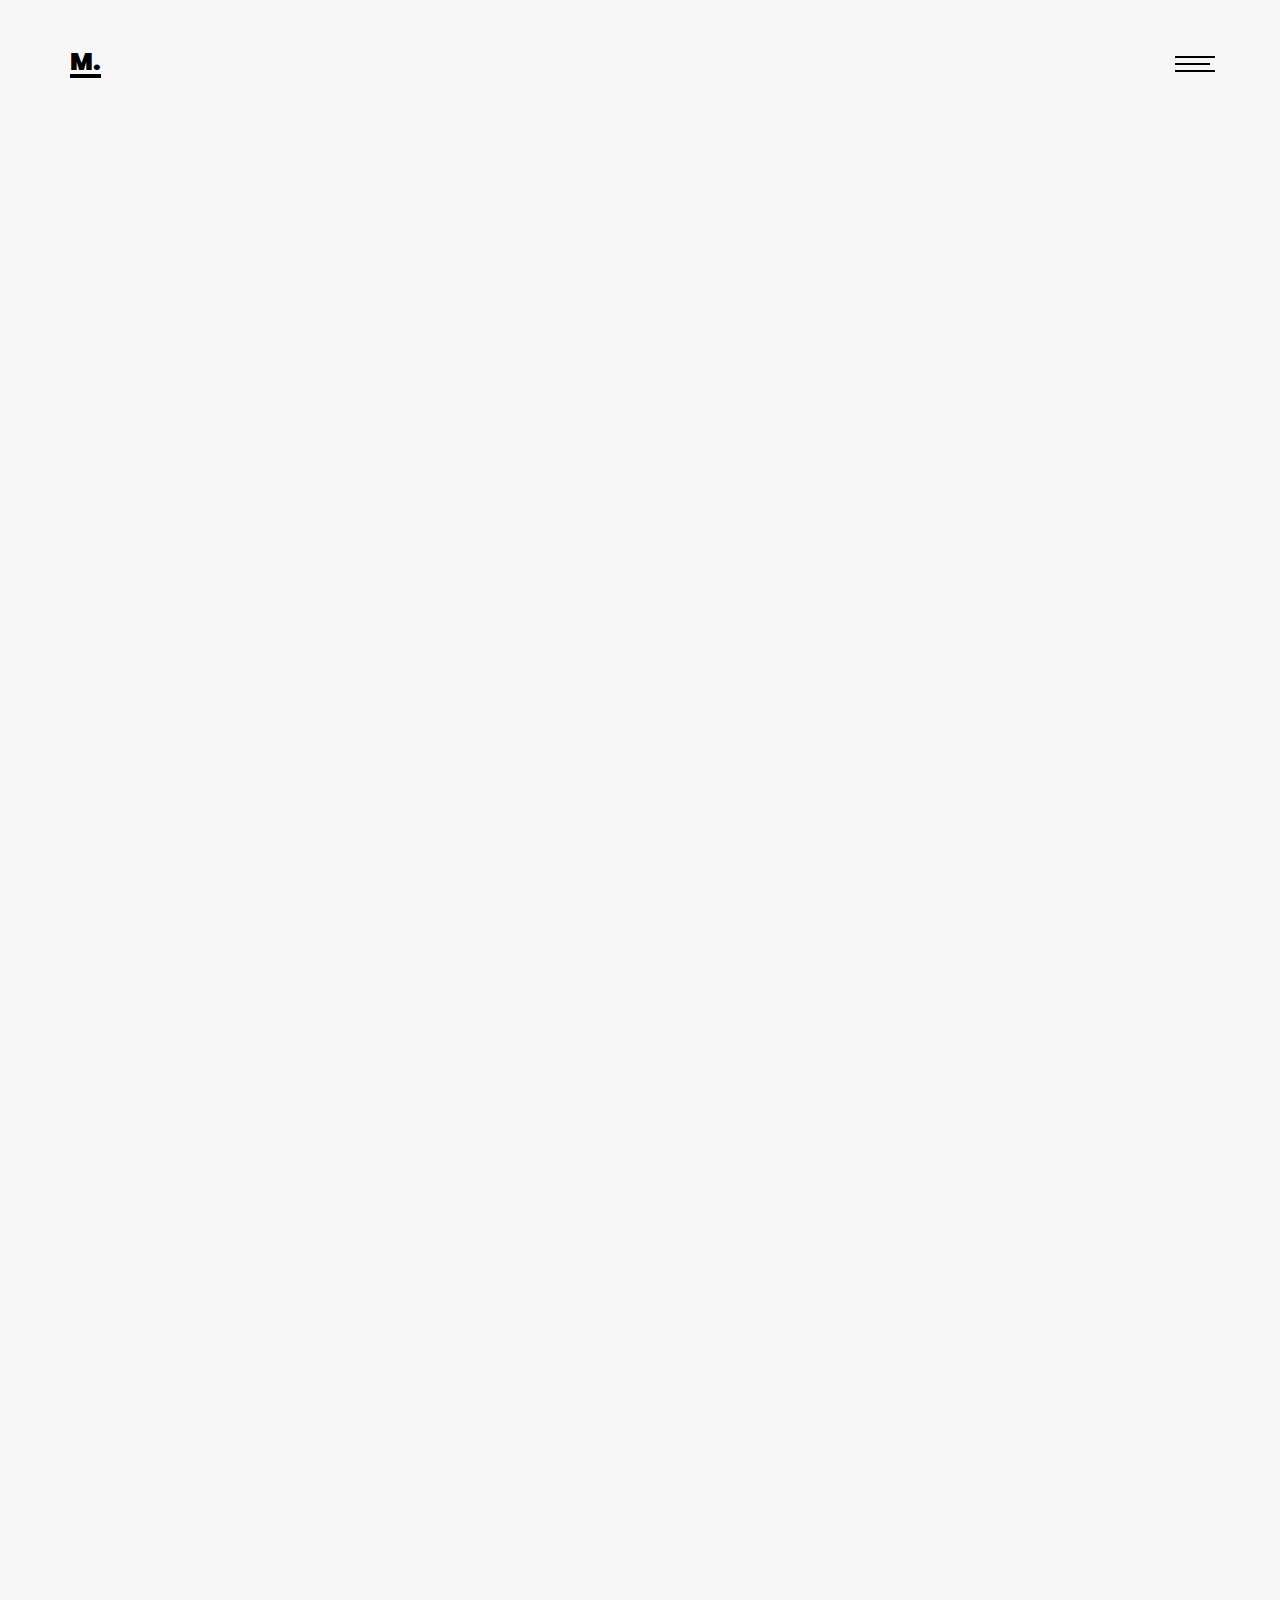
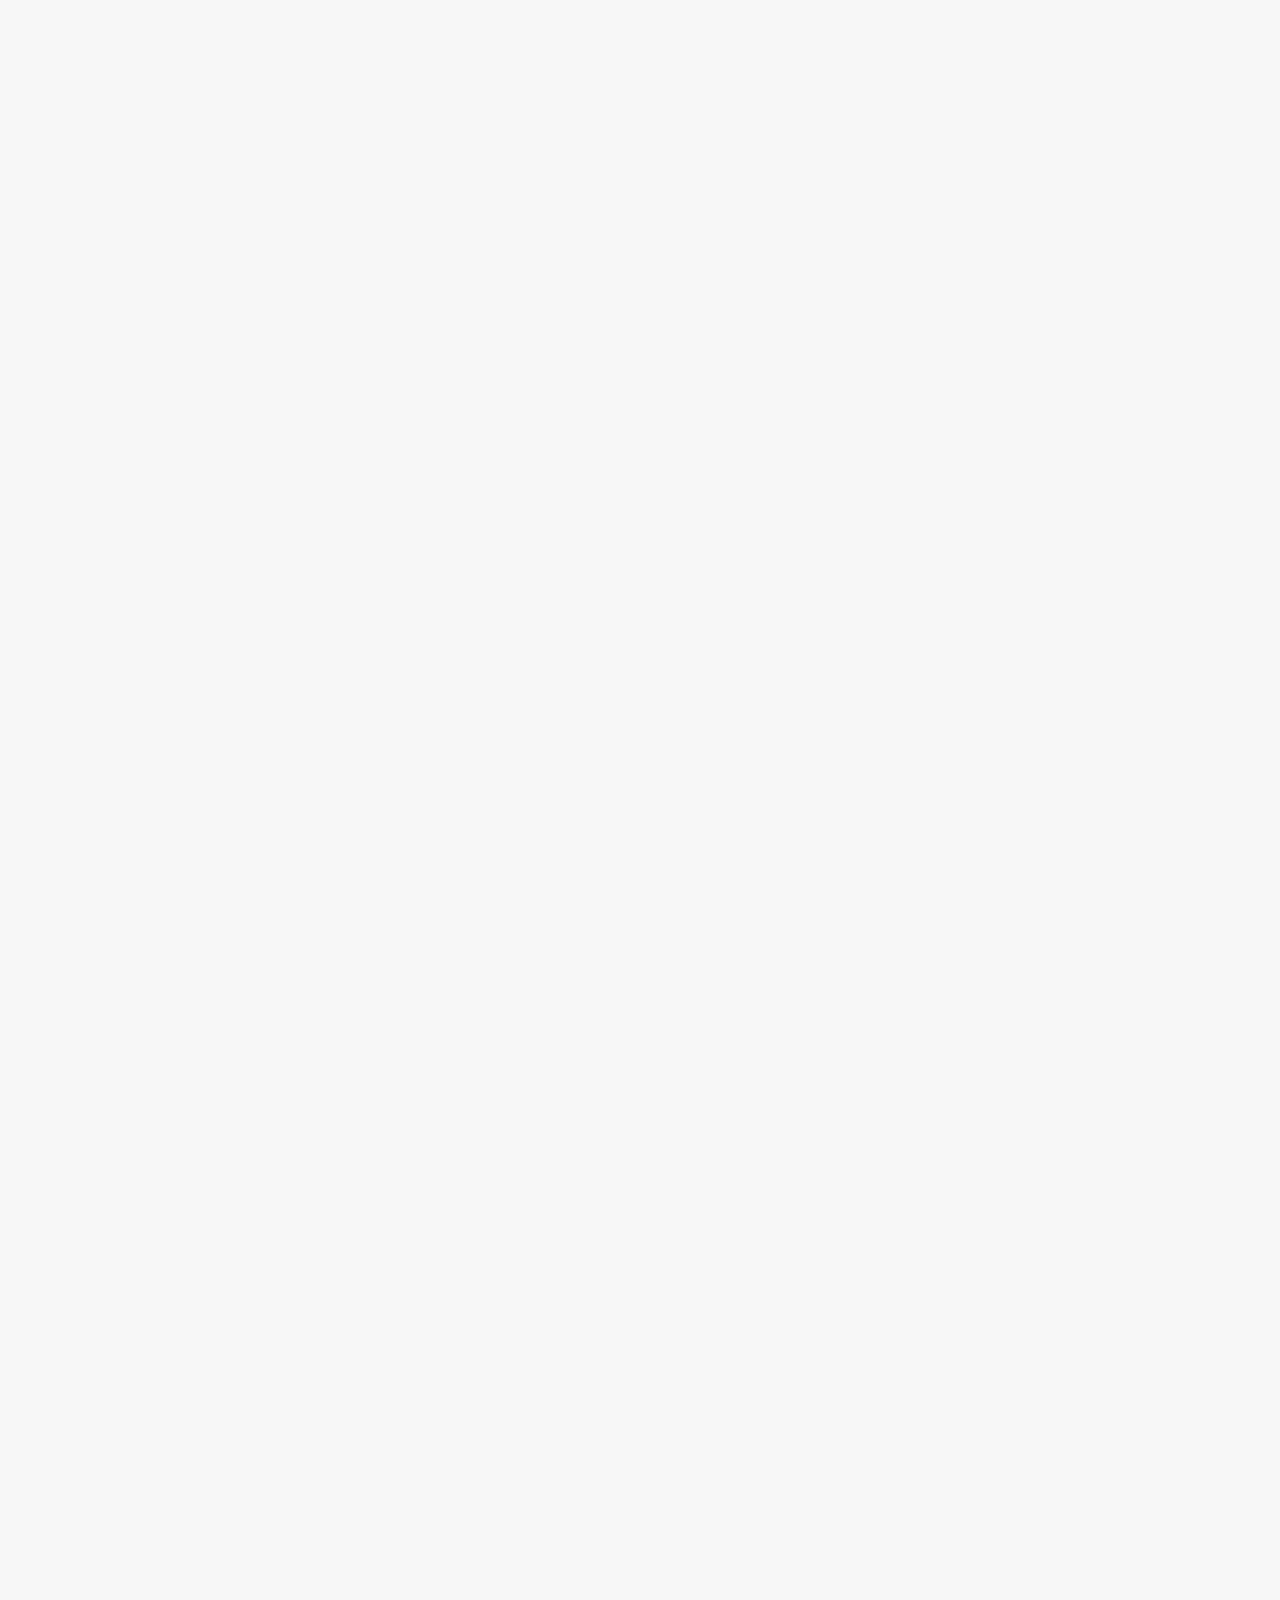
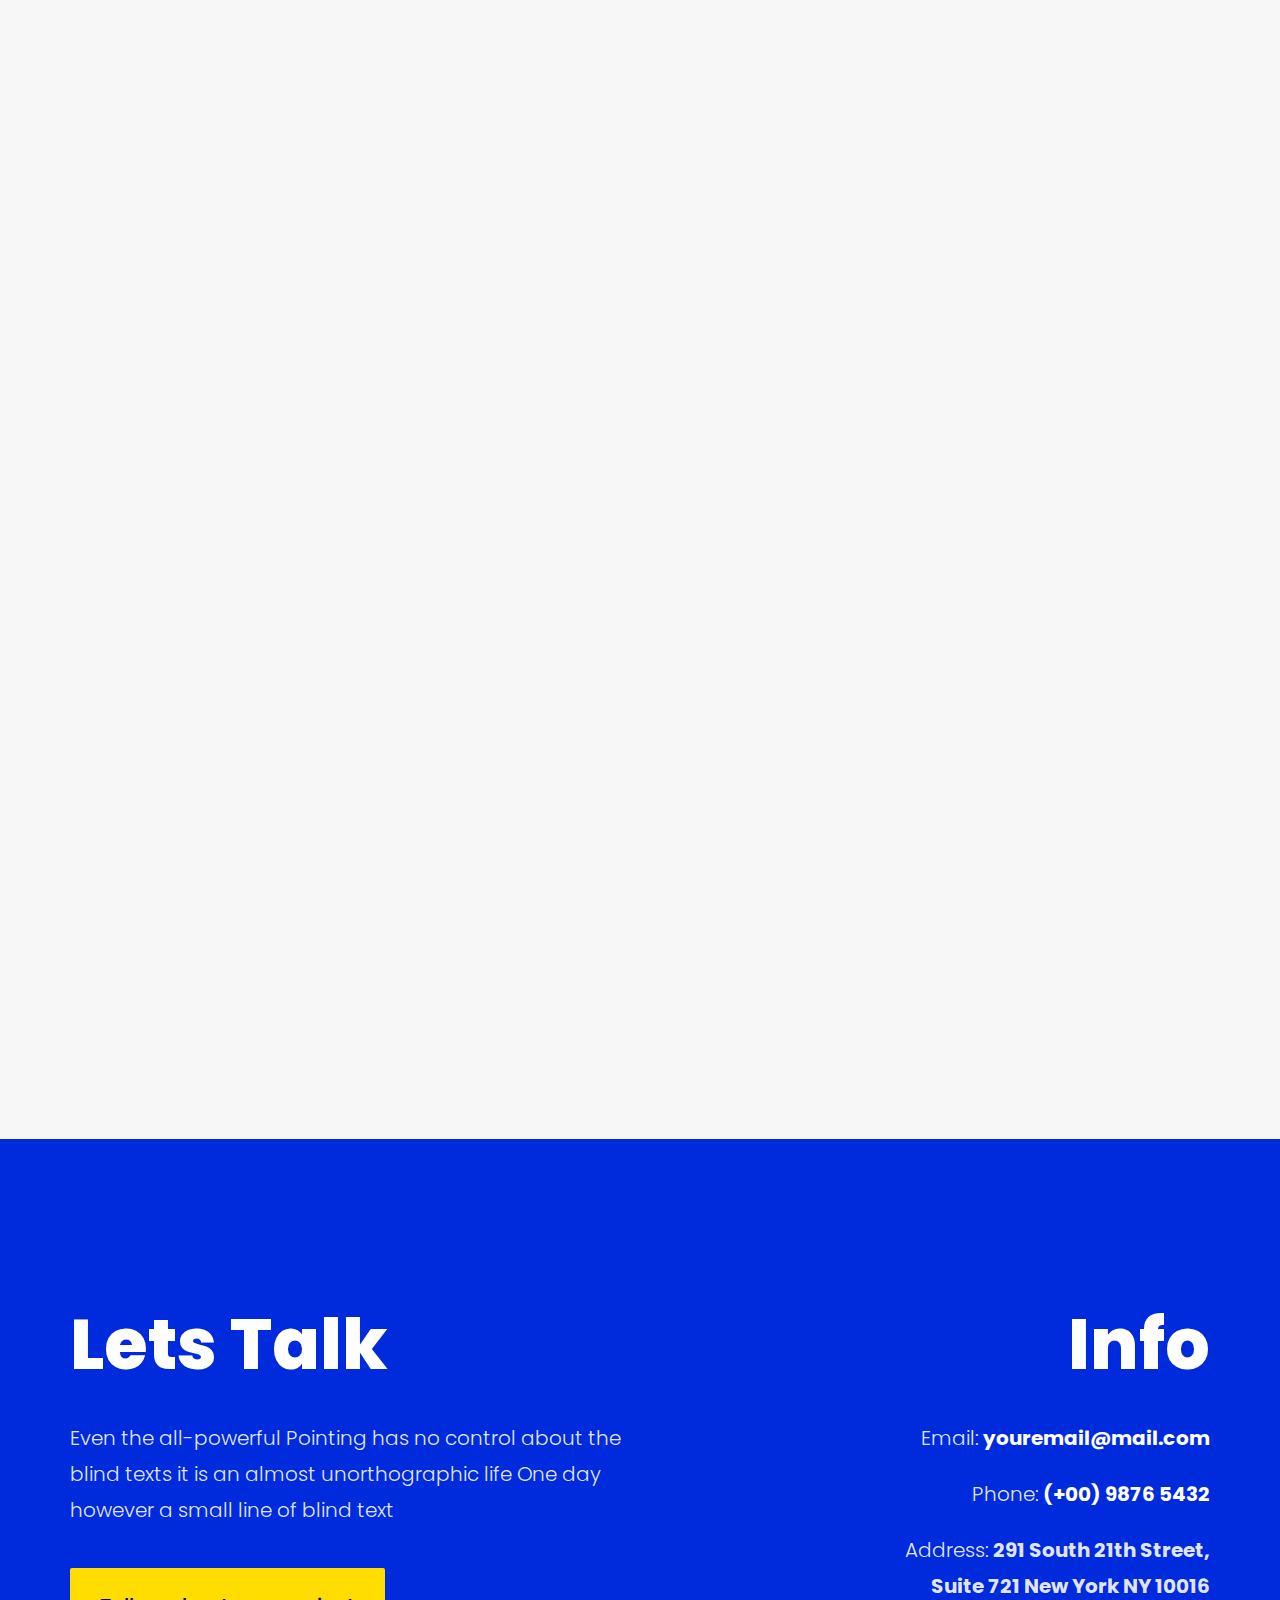
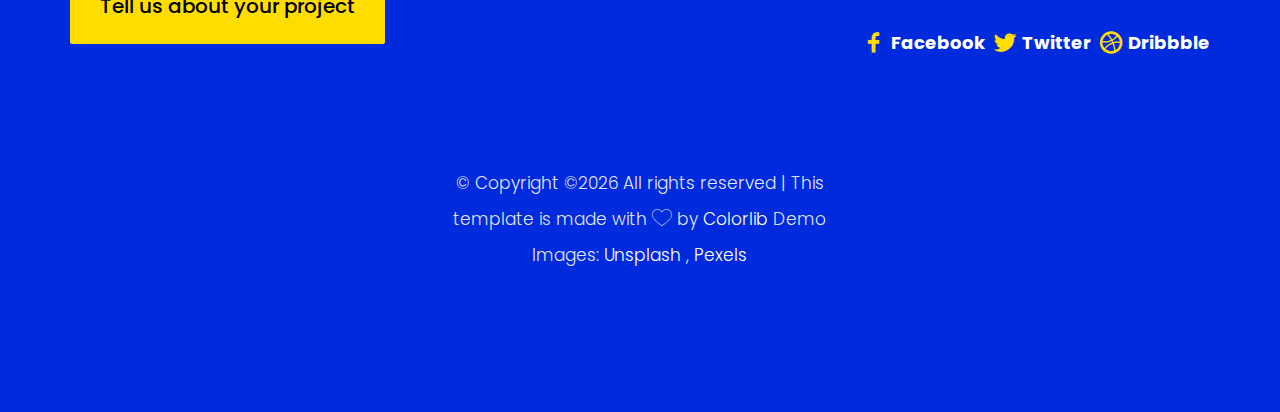
==== about.html @ ef17acbb "initial commmit" ====
<!DOCTYPE HTML>
<html>
	<head>
	<meta charset="utf-8">
	<meta http-equiv="X-UA-Compatible" content="IE=edge">
	<title>Martin Template</title>
	<meta name="viewport" content="width=device-width, initial-scale=1">
	<meta name="description" content="" />
	<meta name="keywords" content="" />
	<meta name="author" content="" />

  <!-- Facebook and Twitter integration -->
	<meta property="og:title" content=""/>
	<meta property="og:image" content=""/>
	<meta property="og:url" content=""/>
	<meta property="og:site_name" content=""/>
	<meta property="og:description" content=""/>
	<meta name="twitter:title" content="" />
	<meta name="twitter:image" content="" />
	<meta name="twitter:url" content="" />
	<meta name="twitter:card" content="" />

	<!-- Place favicon.ico and apple-touch-icon.png in the root directory -->
	<link rel="shortcut icon" href="favicon.ico">

	<link href="https://fonts.googleapis.com/css?family=Poppins:300,400,500,600,700,800" rel="stylesheet">
	
	<!-- Animate.css -->
	<link rel="stylesheet" href="css/animate.css">
	<!-- Icomoon Icon Fonts-->
	<link rel="stylesheet" href="css/icomoon.css">
	<!-- Bootstrap  -->
	<link rel="stylesheet" href="css/bootstrap.css">
	<!-- Owl Carousel -->
	<link rel="stylesheet" href="css/owl.carousel.min.css">
	<link rel="stylesheet" href="css/owl.theme.default.min.css">
	<!-- Magnific Popup -->
	<link rel="stylesheet" href="css/magnific-popup.css">

	<link rel="stylesheet" href="css/style.css">


	<!-- Modernizr JS -->
	<script src="js/modernizr-2.6.2.min.js"></script>
	<!-- FOR IE9 below -->
	<!--[if lt IE 9]>
	<script src="js/respond.min.js"></script>
	<![endif]-->

	</head>
	<body>

	<nav id="colorlib-main-nav" role="navigation">
		<a href="#" class="js-colorlib-nav-toggle colorlib-nav-toggle active"><i></i></a>
		<div class="js-fullheight colorlib-table">
			<div class="colorlib-table-cell js-fullheight">
				<div class="container">
					<div class="row">
						<div class="col-md-12 text-center">
							<ul>
								<li><a href="index.html"><span>Home</span></a></li>
								<li class="active"><a href="about.html"><span>About</span></a></li>
								<li><a href="services.html"><span>Services</span></a></li>
								<li><a href="work.html"><span>Work</span></a></li>
								<li><a href="blog.html"><span>Blog</span></a></li>
								<li><a href="contact.html"><span>Contact</span></a></li>
							</ul>
						</div>
					</div>
				</div>
			</div>
		</div>
	</nav>
	
	<div id="colorlib-page">
		<header>
			<div class="container">
				<div class="row">
					<div class="col-md-12">
						<div class="colorlib-navbar-brand">
							<a class="colorlib-logo logo" href="index.html">M.</a>
						</div>
						<a href="#" class="js-colorlib-nav-toggle colorlib-nav-toggle"><i></i></a>
					</div>
				</div>
			</div>
		</header>
		<div class="colorlib-about">
			<div class="container">
				<div class="row">
					<div class="col-md-12 col-md-offset-0 text-center animate-box intro-heading intro-heading-2">
						<span>About</span>
					</div>
				</div>
				<div class="row row-padded-bottom">
					<div class="col-md-6 animate-box">
						<img src="images/img_bg_1.jpg" class="about-2 img-responsive" alt="">
					</div>
					<div class="col-md-6 animate-box">
						<div class="about-desc">
							<h2>I’m Martin, a Developer, Digital Product Designer &amp; Art Director based in Berlin.</h2>
						</div>
					</div>
				</div>
				<div class="row">
					<div class="col-md-8 col-md-offset-2">
						<div class="about-info animate-box">
							<p>When she reached the first hills of the Italic Mountains, she had a last view back on the skyline of her hometown Bookmarksgrove, the headline of Alphabet Village and the subline of her own road, the Line Lane. Pityful a rethoric question ran over her cheek, then she continued her way.</p>
							<p>The Big Oxmox advised her not to do so, because there were thousands of bad Commas, wild Question Marks and devious Semikoli, but the Little Blind Text didn’t listen. She packed her seven versalia, put her initial into the belt and made herself on the way.</p>
							<p>A small river named Duden flows by their place and supplies it with the necessary regelialia. It is a paradisematic country, in which roasted parts of sentences fly into your mouth.</p>
						</div>
						<div class="about-info animate-box">
							<h3>Experience</h3>
							<div class="row">
								<div class="wrap">
									<div class="col-md-9 col-xs-9">
										<p class="job">
											UX &amp; Interaction Designer -
											<span>Elpmas Agency</span>
										</p>
										<p class="loc">Berlin - Germany</p>
									</div>
									<div class="col-md-3 col-xs-3">
										<span class="year">2014 - today</span>
									</div>
								</div>

								<div class="wrap">
									<div class="col-md-9 col-xs-9">
										<p class="job">
											UX &amp; UI Designer -
											<span>Elpmas Agency</span>
										</p>
										<p class="loc">Berlin - Germany</p>
									</div>
									<div class="col-md-3 col-xs-3">
										<span class="year">2012 - 2014</span>
									</div>
								</div>

								<div class="wrap">
									<div class="col-md-9 col-xs-9">
										<p class="job">
											Web Developer -
											<span>Elpmas Agency</span>
										</p>
										<p class="loc">Berlin - Germany</p>
									</div>
									<div class="col-md-3 col-xs-3">
										<span class="year">2010 - 2012</span>
									</div>
								</div>
							</div>
						</div>

						<div class="about-info animate-box">
							<h3>Education</h3>
							<div class="row">
								<div class="wrap">
									<div class="col-md-9 col-xs-9">
										<p class="job">
											Bacheclor of Science in Computer Science - Harvard University
										</p>
										<p class="loc">Berlin - Germany</p>
									</div>
									<div class="col-md-3 col-xs-3">
										<span class="year">2009 - 2010</span>
									</div>
								</div>

								<div class="wrap">
									<div class="col-md-9 col-xs-9">
										<p class="job">
											Master Degree in Computer Science - Harvard University
										</p>
										<p class="loc">Berlin - Germany</p>
									</div>
									<div class="col-md-3 col-xs-3">
										<span class="year">2006 - 2009</span>
									</div>
								</div>

								<div class="wrap">
									<div class="col-md-9 col-xs-9">
										<p class="job">
											Diploma in Information Technology - Oxford University
										</p>
										<p class="loc">Berlin - Germany</p>
									</div>
									<div class="col-md-3 col-xs-3">
										<span class="year">2006 - 2007</span>
									</div>
								</div>

							</div>
						</div>
					</div>
				</div>
			</div>
		</div>

		<div class="colorlib-skills">
			<div class="container">
				<div class="row">
					<div class="col-md-12 col-md-offset-0 text-center animate-box intro-heading">
						<span>Skills</span>
						<h2>My Skills &amp; Abilities</h2>
					</div>
				</div>
				<div class="row">
					<div class="col-md-8 col-md-offset-2">
						<div class="row">
							<div class="col-md-6 animate-box">
								<p>The Big Oxmox advised her not to do so, because there were thousands of bad Commas, wild Question Marks and devious Semikoli, but the Little Blind Text didn’t listen. She packed her seven versalia, put her initial into the belt and made herself on the way.</p>
							</div>
							<div class="col-md-6">
								<div class="row">
									<div class="col-md-12 animate-box">
										<div class="progress-wrap">
											<h3>Photoshop</h3>
											<div class="progress">
											 	<div class="progress-bar color-1" role="progressbar" aria-valuenow="75"
											  	aria-valuemin="0" aria-valuemax="100" style="width:75%">
											    <span>75%</span>
											  	</div>
											</div>
										</div>
									</div>
									<div class="col-md-12 animate-box" data-animate-effect="fadeInRight">
										<div class="progress-wrap">
											<h3>jQuery</h3>
											<div class="progress">
											 	<div class="progress-bar color-1" role="progressbar" aria-valuenow="60"
											  	aria-valuemin="0" aria-valuemax="100" style="width:60%">
											    <span>60%</span>
											  	</div>
											</div>
										</div>
									</div>
									<div class="col-md-12 animate-box">
										<div class="progress-wrap">
											<h3>HTML5</h3>
											<div class="progress">
											 	<div class="progress-bar color-1" role="progressbar" aria-valuenow="85"
											  	aria-valuemin="0" aria-valuemax="100" style="width:85%">
											    <span>85%</span>
											  	</div>
											</div>
										</div>
									</div>
									<div class="col-md-12 animate-box" data-animate-effect="fadeInRight">
										<div class="progress-wrap">
											<h3>CSS3</h3>
											<div class="progress">
											 	<div class="progress-bar color-1" role="progressbar" aria-valuenow="90"
											  	aria-valuemin="0" aria-valuemax="100" style="width:90%">
											    <span>90%</span>
											  	</div>
											</div>
										</div>
									</div>
									<div class="col-md-12 animate-box">
										<div class="progress-wrap">
											<h3>WordPress</h3>
											<div class="progress">
											 	<div class="progress-bar color-1" role="progressbar" aria-valuenow="70"
											  	aria-valuemin="0" aria-valuemax="100" style="width:70%">
											    <span>70%</span>
											  	</div>
											</div>
										</div>
									</div>
									<div class="col-md-12 animate-box" data-animate-effect="fadeInRight">
										<div class="progress-wrap">
											<h3>SEO</h3>
											<div class="progress">
											 	<div class="progress-bar color-1" role="progressbar" aria-valuenow="80"
											  	aria-valuemin="0" aria-valuemax="100" style="width:80%">
											    <span>80%</span>
											  	</div>
											</div>
										</div>
									</div>
								</div>
							</div>
						</div>
					</div>
				</div>
			</div>
		</div>

		<div id="colorlib-subscribe">
			<div class="overlay"></div>
			<div class="container">
				<div class="row">
					<div class="col-md-8 col-md-offset-2 text-center colorlib-heading animate-box">
						<h2>Subscribe Newsletter</h2>
						<p>Subscribe our newsletter and get latest update</p>
					</div>
				</div>
				<div class="row animate-box">
					<div class="col-md-6 col-md-offset-3">
						<div class="row">
							<div class="col-md-12">
								<form class="form-inline qbstp-header-subscribe">
									<div class="col-three-forth">
										<div class="form-group">
											<input type="text" class="form-control" id="email" placeholder="Enter your email">
										</div>
									</div>
									<div class="col-one-third">
										<div class="form-group">
											<button type="submit" class="btn btn-primary">Subscribe Now</button>
										</div>
									</div>
								</form>
							</div>
						</div>
					</div>
				</div>
			</div>
		</div>

		<footer class="colorlib-footer">
			<div class="container">
				<div class="row">
					<div class="col-md-6">
						<h3>Lets Talk</h3>
						<p>Even the all-powerful Pointing has no control about the blind texts it is an almost unorthographic life One day however a small line of blind text</p>
						<p class="btn-footer"><a href="#">Tell us about your project</a></p>
					</div>
					<div class="col-md-6 info">
						<h3>Info</h3>
						<p>Email: <strong><a href="#">youremail@mail.com</a></strong></p>
						<p>Phone: <strong><a href="#">(+00) 9876 5432</a></strong></p>
						<p>Address: <strong>291 South 21th Street, <br> Suite 721 New York NY 10016</strong></p>
						<p class="colorlib-social-icons">
							<span><a href="#"><i class="icon-social-facebook"></i>Facebook</a></span>
							<span><a href="#"><i class="icon-social-twitter"></i>Twitter</a></span>
							<span><a href="#"><i class="icon-social-dribbble"></i>Dribbble</a></span>
						</p>
					</div>
				</div>
			</div>
			<div class="container-fluid">
				<div class="row copyright">
					<div class="col-md-4 col-md-offset-4 text-center">
						<p>
							<small class="block">&copy; <!-- Link back to Colorlib can't be removed. Template is licensed under CC BY 3.0. -->
Copyright &copy;<script>document.write(new Date().getFullYear());</script> All rights reserved | This template is made with <i class="icon-heart" aria-hidden="true"></i> by <a href="https://colorlib.com" target="_blank">Colorlib</a>
<!-- Link back to Colorlib can't be removed. Template is licensed under CC BY 3.0. --></small> 
							<small class="block">Demo Images: <a href="http://unsplash.co/" target="_blank">Unsplash</a> , <a href="https://www.pexels.com/" target="_blank">Pexels</a></small>
						</p>
					</div>
				</div>
			</div>
		</footer>
	
	</div>

	<!-- jQuery -->
	<script src="js/jquery.min.js"></script>
	<!-- jQuery Easing -->
	<script src="js/jquery.easing.1.3.js"></script>
	<!-- Bootstrap -->
	<script src="js/bootstrap.min.js"></script>
	<!-- Waypoints -->
	<script src="js/jquery.waypoints.min.js"></script>
	<!-- Owl Carousel -->
	<script src="js/owl.carousel.min.js"></script>
	<!-- Magnific Popup -->
	<script src="js/jquery.magnific-popup.min.js"></script>
	<script src="js/magnific-popup-options.js"></script>

	<!-- Main JS (Do not remove) -->
	<script src="js/main.js"></script>

	</body>
</html>
---- css/icomoon.css ----
@font-face {
  font-family: 'icomoon';
  src:  url('fonts/icomoon.eot?4ros5j');
  src:  url('fonts/icomoon.eot?4ros5j#iefix') format('embedded-opentype'),
    url('fonts/icomoon.ttf?4ros5j') format('truetype'),
    url('fonts/icomoon.woff?4ros5j') format('woff'),
    url('fonts/icomoon.svg?4ros5j#icomoon') format('svg');
  font-weight: normal;
  font-style: normal;
}

[class^="icon-"], [class*=" icon-"] {
  /* use !important to prevent issues with browser extensions that change fonts */
  font-family: 'icomoon' !important;
  speak: none;
  font-style: normal;
  font-weight: normal;
  font-variant: normal;
  text-transform: none;
  line-height: 1;

  /* Better Font Rendering =========== */
  -webkit-font-smoothing: antialiased;
  -moz-osx-font-smoothing: grayscale;
}

.icon-add-outline:before {
  content: "\eb3e";
}
.icon-add-solid:before {
  content: "\eb3f";
}
.icon-adjust:before {
  content: "\eb40";
}
.icon-airplane:before {
  content: "\eb41";
}
.icon-album:before {
  content: "\eb42";
}
.icon-align-center2:before {
  content: "\eb43";
}
.icon-align-justified:before {
  content: "\eb44";
}
.icon-align-left2:before {
  content: "\eb45";
}
.icon-align-right2:before {
  content: "\eb46";
}
.icon-anchor4:before {
  content: "\eb47";
}
.icon-announcement:before {
  content: "\eb48";
}
.icon-apparel:before {
  content: "\eb49";
}
.icon-arrow-down3:before {
  content: "\eb4a";
}
.icon-arrow-left3:before {
  content: "\eb4b";
}
.icon-arrow-outline-down:before {
  content: "\eb4c";
}
.icon-arrow-outline-left:before {
  content: "\eb4d";
}
.icon-arrow-outline-right:before {
  content: "\eb4e";
}
.icon-arrow-outline-up:before {
  content: "\eb4f";
}
.icon-arrow-right3:before {
  content: "\eb50";
}
.icon-arrow-thick-down:before {
  content: "\eb51";
}
.icon-arrow-thick-left:before {
  content: "\eb52";
}
.icon-arrow-thick-right:before {
  content: "\eb53";
}
.icon-arrow-thick-up:before {
  content: "\eb54";
}
.icon-arrow-thin-down:before {
  content: "\eb55";
}
.icon-arrow-thin-left:before {
  content: "\eb56";
}
.icon-arrow-thin-right:before {
  content: "\eb57";
}
.icon-arrow-thin-up:before {
  content: "\eb58";
}
.icon-arrow-up3:before {
  content: "\eb59";
}
.icon-artist:before {
  content: "\eb5a";
}
.icon-at-symbol:before {
  content: "\eb5b";
}
.icon-attachment3:before {
  content: "\eb5c";
}
.icon-backspace2:before {
  content: "\eb5d";
}
.icon-backward:before {
  content: "\eb5e";
}
.icon-backward-step:before {
  content: "\eb5f";
}
.icon-badge:before {
  content: "\eb60";
}
.icon-battery-full2:before {
  content: "\eb61";
}
.icon-battery-half:before {
  content: "\eb62";
}
.icon-battery-low2:before {
  content: "\eb63";
}
.icon-beverage:before {
  content: "\eb64";
}
.icon-block:before {
  content: "\eb65";
}
.icon-bluetooth2:before {
  content: "\eb66";
}
.icon-bolt:before {
  content: "\eb67";
}
.icon-book-reference:before {
  content: "\eb68";
}
.icon-bookmark3:before {
  content: "\eb69";
}
.icon-bookmarkcopy2:before {
  content: "\eb6a";
}
.icon-bookmarkcopy3:before {
  content: "\eb6b";
}
.icon-bookmark-outline:before {
  content: "\eb6c";
}
.icon-bookmark-outline-add:before {
  content: "\eb6d";
}
.icon-border-all:before {
  content: "\eb6e";
}
.icon-border-bottom:before {
  content: "\eb6f";
}
.icon-border-horizontal:before {
  content: "\eb70";
}
.icon-border-inner:before {
  content: "\eb71";
}
.icon-border-left:before {
  content: "\eb72";
}
.icon-border-none:before {
  content: "\eb73";
}
.icon-border-outer:before {
  content: "\eb74";
}
.icon-border-right:before {
  content: "\eb75";
}
.icon-border-top:before {
  content: "\eb76";
}
.icon-border-vertical:before {
  content: "\eb77";
}
.icon-box2:before {
  content: "\eb78";
}
.icon-brightness-down:before {
  content: "\eb79";
}
.icon-brightness-up:before {
  content: "\eb7a";
}
.icon-browser-window:before {
  content: "\eb7b";
}
.icon-browser-window-new:before {
  content: "\eb7c";
}
.icon-browser-window-open:before {
  content: "\eb7d";
}
.icon-bug:before {
  content: "\eb7e";
}
.icon-buoy:before {
  content: "\eb7f";
}
.icon-calculator2:before {
  content: "\eb80";
}
.icon-calendar3:before {
  content: "\eb81";
}
.icon-camera4:before {
  content: "\eb82";
}
.icon-chart:before {
  content: "\eb83";
}
.icon-chart-bar2:before {
  content: "\eb84";
}
.icon-chart-pie2:before {
  content: "\eb85";
}
.icon-chat-bubble-dots:before {
  content: "\eb86";
}
.icon-checkmark:before {
  content: "\eb87";
}
.icon-checkmark-outline:before {
  content: "\eb88";
}
.icon-cheveron-down:before {
  content: "\eb89";
}
.icon-cheveron-left:before {
  content: "\eb8a";
}
.icon-cheveron-outline-down:before {
  content: "\eb8b";
}
.icon-cheveron-outline-left:before {
  content: "\eb8c";
}
.icon-cheveron-outline-right:before {
  content: "\eb8d";
}
.icon-cheveron-outline-up:before {
  content: "\eb8e";
}
.icon-cheveron-right:before {
  content: "\eb8f";
}
.icon-cheveron-up:before {
  content: "\eb90";
}
.icon-clipboard4:before {
  content: "\eb91";
}
.icon-close:before {
  content: "\eb92";
}
.icon-close-outline:before {
  content: "\eb93";
}
.icon-close-solid:before {
  content: "\eb94";
}
.icon-cloud3:before {
  content: "\eb95";
}
.icon-cloud-upload:before {
  content: "\eb96";
}
.icon-code3:before {
  content: "\eb97";
}
.icon-coffee2:before {
  content: "\eb98";
}
.icon-cog2:before {
  content: "\eb99";
}
.icon-color-palette:before {
  content: "\eb9a";
}
.icon-compose:before {
  content: "\eb9b";
}
.icon-computer-desktop:before {
  content: "\eb9c";
}
.icon-computer-laptop:before {
  content: "\eb9d";
}
.icon-conversation:before {
  content: "\eb9e";
}
.icon-copy2:before {
  content: "\eb9f";
}
.icon-credit-card3:before {
  content: "\eba0";
}
.icon-currency-dollar:before {
  content: "\eba1";
}
.icon-dashboard:before {
  content: "\eba2";
}
.icon-date-add:before {
  content: "\eba3";
}
.icon-dial-pad:before {
  content: "\eba4";
}
.icon-directions2:before {
  content: "\eba5";
}
.icon-document3:before {
  content: "\eba6";
}
.icon-document-add2:before {
  content: "\eba7";
}
.icon-dots-horizontal-double:before {
  content: "\eba8";
}
.icon-dots-horizontal-triple:before {
  content: "\eba9";
}
.icon-download4:before {
  content: "\ebaa";
}
.icon-duplicate:before {
  content: "\ebab";
}
.icon-edit-copy:before {
  content: "\ebac";
}
.icon-edit-crop:before {
  content: "\ebad";
}
.icon-edit-cut:before {
  content: "\ebae";
}
.icon-edit-pencil:before {
  content: "\ebaf";
}
.icon-education:before {
  content: "\ebb0";
}
.icon-envelope2:before {
  content: "\ebb1";
}
.icon-exclamation-outline:before {
  content: "\ebb2";
}
.icon-exclamation-solid:before {
  content: "\ebb3";
}
.icon-explore:before {
  content: "\ebb4";
}
.icon-factory:before {
  content: "\ebb5";
}
.icon-fast-forward2:before {
  content: "\ebb6";
}
.icon-fast-rewind:before {
  content: "\ebb7";
}
.icon-film3:before {
  content: "\ebb8";
}
.icon-filter2:before {
  content: "\ebb9";
}
.icon-flag4:before {
  content: "\ebba";
}
.icon-flashlight:before {
  content: "\ebbb";
}
.icon-folder3:before {
  content: "\ebbc";
}
.icon-folder-outline:before {
  content: "\ebbd";
}
.icon-folder-outline-add:before {
  content: "\ebbe";
}
.icon-format-bold:before {
  content: "\ebbf";
}
.icon-format-font-size:before {
  content: "\ebc0";
}
.icon-format-italic:before {
  content: "\ebc1";
}
.icon-format-text-size:before {
  content: "\ebc2";
}
.icon-format-underline:before {
  content: "\ebc3";
}
.icon-forward:before {
  content: "\ebc4";
}
.icon-forward-step:before {
  content: "\ebc5";
}
.icon-gift4:before {
  content: "\ebc6";
}
.icon-globe4:before {
  content: "\ebc7";
}
.icon-hand-stop:before {
  content: "\ebc8";
}
.icon-hard-drive2:before {
  content: "\ebc9";
}
.icon-headphones3:before {
  content: "\ebca";
}
.icon-heart4:before {
  content: "\ebcb";
}
.icon-home3:before {
  content: "\ebcc";
}
.icon-hot:before {
  content: "\ebcd";
}
.icon-hour-glass:before {
  content: "\ebce";
}
.icon-inbox2:before {
  content: "\ebcf";
}
.icon-inbox-check:before {
  content: "\ebd0";
}
.icon-inbox-download:before {
  content: "\ebd1";
}
.icon-inbox-full:before {
  content: "\ebd2";
}
.icon-indent-decrease:before {
  content: "\ebd3";
}
.icon-indent-increase:before {
  content: "\ebd4";
}
.icon-information-outline:before {
  content: "\ebd5";
}
.icon-information-solid:before {
  content: "\ebd6";
}
.icon-key3:before {
  content: "\ebd7";
}
.icon-keyboard:before {
  content: "\ebd8";
}
.icon-layers3:before {
  content: "\ebd9";
}
.icon-library:before {
  content: "\ebda";
}
.icon-light-bulb:before {
  content: "\ebdb";
}
.icon-link3:before {
  content: "\ebdc";
}
.icon-list2:before {
  content: "\ebdd";
}
.icon-list-add:before {
  content: "\ebde";
}
.icon-list-bullet:before {
  content: "\ebdf";
}
.icon-load-balancer:before {
  content: "\ebe0";
}
.icon-location2:before {
  content: "\ebe1";
}
.icon-location-current:before {
  content: "\ebe2";
}
.icon-location-food:before {
  content: "\ebe3";
}
.icon-location-gas-station:before {
  content: "\ebe4";
}
.icon-location-hotel:before {
  content: "\ebe5";
}
.icon-location-marina:before {
  content: "\ebe6";
}
.icon-location-park:before {
  content: "\ebe7";
}
.icon-location-restroom:before {
  content: "\ebe8";
}
.icon-location-shopping:before {
  content: "\ebe9";
}
.icon-lock-closed2:before {
  content: "\ebea";
}
.icon-lock-open2:before {
  content: "\ebeb";
}
.icon-map4:before {
  content: "\ebec";
}
.icon-menu2:before {
  content: "\ebed";
}
.icon-mic3:before {
  content: "\ebee";
}
.icon-minus-outline2:before {
  content: "\ebef";
}
.icon-minus-solid:before {
  content: "\ebf0";
}
.icon-mobile-devices:before {
  content: "\ebf1";
}
.icon-mood-happy-outline:before {
  content: "\ebf2";
}
.icon-mood-happy-solid:before {
  content: "\ebf3";
}
.icon-mood-neutral-outline:before {
  content: "\ebf4";
}
.icon-mood-neutral-solid:before {
  content: "\ebf5";
}
.icon-mood-sad-outline:before {
  content: "\ebf6";
}
.icon-mood-sad-solid:before {
  content: "\ebf7";
}
.icon-mouse:before {
  content: "\ebf8";
}
.icon-music-album:before {
  content: "\ebf9";
}
.icon-music-artist:before {
  content: "\ebfa";
}
.icon-music-notes:before {
  content: "\ebfb";
}
.icon-music-playlist:before {
  content: "\ebfc";
}
.icon-navigation-more:before {
  content: "\ebfd";
}
.icon-network:before {
  content: "\ebfe";
}
.icon-news-paper:before {
  content: "\ebff";
}
.icon-notification:before {
  content: "\ec00";
}
.icon-notifications:before {
  content: "\ec01";
}
.icon-notifications-outline:before {
  content: "\ec02";
}
.icon-paste:before {
  content: "\ec03";
}
.icon-pause2:before {
  content: "\ec04";
}
.icon-pause-outline:before {
  content: "\ec05";
}
.icon-pause-solid:before {
  content: "\ec06";
}
.icon-pen-tool:before {
  content: "\ec07";
}
.icon-phone4:before {
  content: "\ec08";
}
.icon-photo:before {
  content: "\ec09";
}
.icon-php-elephant:before {
  content: "\ec0a";
}
.icon-pin2:before {
  content: "\ec0b";
}
.icon-play2:before {
  content: "\ec0c";
}
.icon-play-outline:before {
  content: "\ec0d";
}
.icon-playlist:before {
  content: "\ec0e";
}
.icon-plugin:before {
  content: "\ec0f";
}
.icon-portfolio:before {
  content: "\ec10";
}
.icon-printer4:before {
  content: "\ec11";
}
.icon-pylon:before {
  content: "\ec12";
}
.icon-question:before {
  content: "\ec13";
}
.icon-queue:before {
  content: "\ec14";
}
.icon-radar2:before {
  content: "\ec15";
}
.icon-radarcopy2:before {
  content: "\ec16";
}
.icon-radio2:before {
  content: "\ec17";
}
.icon-refresh3:before {
  content: "\ec18";
}
.icon-reload:before {
  content: "\ec19";
}
.icon-reply:before {
  content: "\ec1a";
}
.icon-reply-all:before {
  content: "\ec1b";
}
.icon-repost:before {
  content: "\ec1c";
}
.icon-save-disk:before {
  content: "\ec1d";
}
.icon-screen-full:before {
  content: "\ec1e";
}
.icon-search3:before {
  content: "\ec1f";
}
.icon-send2:before {
  content: "\ec20";
}
.icon-servers:before {
  content: "\ec21";
}
.icon-share2:before {
  content: "\ec22";
}
.icon-share-01:before {
  content: "\ec23";
}
.icon-share-alt:before {
  content: "\ec24";
}
.icon-shield3:before {
  content: "\ec25";
}
.icon-shopping-cart3:before {
  content: "\ec26";
}
.icon-show-sidebar:before {
  content: "\ec27";
}
.icon-shuffle2:before {
  content: "\ec28";
}
.icon-stand-by:before {
  content: "\ec29";
}
.icon-star-full:before {
  content: "\ec2a";
}
.icon-station:before {
  content: "\ec2b";
}
.icon-step-backward:before {
  content: "\ec2c";
}
.icon-step-forward:before {
  content: "\ec2d";
}
.icon-stethoscope:before {
  content: "\ec2e";
}
.icon-store-front:before {
  content: "\ec2f";
}
.icon-stroke-width:before {
  content: "\ec30";
}
.icon-subdirectory-left:before {
  content: "\ec31";
}
.icon-subdirectory-right:before {
  content: "\ec32";
}
.icon-swap:before {
  content: "\ec33";
}
.icon-tablet3:before {
  content: "\ec34";
}
.icon-tag3:before {
  content: "\ec35";
}
.icon-target3:before {
  content: "\ec36";
}
.icon-text-box:before {
  content: "\ec37";
}
.icon-text-decoration:before {
  content: "\ec38";
}
.icon-thermometer3:before {
  content: "\ec39";
}
.icon-thumbs-down3:before {
  content: "\ec3a";
}
.icon-thumbs-up3:before {
  content: "\ec3b";
}
.icon-ticket2:before {
  content: "\ec3c";
}
.icon-time2:before {
  content: "\ec3d";
}
.icon-timer:before {
  content: "\ec3e";
}
.icon-toolscopy:before {
  content: "\ec3f";
}
.icon-translate:before {
  content: "\ec40";
}
.icon-trash3:before {
  content: "\ec41";
}
.icon-travel:before {
  content: "\ec42";
}
.icon-travel-bus:before {
  content: "\ec43";
}
.icon-travel-car:before {
  content: "\ec44";
}
.icon-travel-case:before {
  content: "\ec45";
}
.icon-travel-taxi-cab:before {
  content: "\ec46";
}
.icon-travel-train:before {
  content: "\ec47";
}
.icon-travel-walk:before {
  content: "\ec48";
}
.icon-trophy2:before {
  content: "\ec49";
}
.icon-tuning:before {
  content: "\ec4a";
}
.icon-upload4:before {
  content: "\ec4b";
}
.icon-usb:before {
  content: "\ec4c";
}
.icon-user3:before {
  content: "\ec4d";
}
.icon-user-add2:before {
  content: "\ec4e";
}
.icon-user-group:before {
  content: "\ec4f";
}
.icon-user-solid-circle:before {
  content: "\ec50";
}
.icon-user-solid-square:before {
  content: "\ec51";
}
.icon-vector:before {
  content: "\ec52";
}
.icon-video-camera:before {
  content: "\ec53";
}
.icon-view-carousel:before {
  content: "\ec54";
}
.icon-view-column:before {
  content: "\ec55";
}
.icon-view-hide:before {
  content: "\ec56";
}
.icon-view-list:before {
  content: "\ec57";
}
.icon-view-show:before {
  content: "\ec58";
}
.icon-view-tile:before {
  content: "\ec59";
}
.icon-volume-down2:before {
  content: "\ec5a";
}
.icon-volume-mute2:before {
  content: "\ec5b";
}
.icon-volume-off:before {
  content: "\ec5c";
}
.icon-volume-up2:before {
  content: "\ec5d";
}
.icon-wallet2:before {
  content: "\ec5e";
}
.icon-watch3:before {
  content: "\ec5f";
}
.icon-window:before {
  content: "\ec60";
}
.icon-window-new:before {
  content: "\ec61";
}
.icon-window-open:before {
  content: "\ec62";
}
.icon-wrench:before {
  content: "\ec63";
}
.icon-yin-yang:before {
  content: "\ec64";
}
.icon-zoom-in3:before {
  content: "\ec65";
}
.icon-zoom-out3:before {
  content: "\ec66";
}
.icon-times:before {
  content: "\e900";
}
.icon-tick:before {
  content: "\e901";
}
.icon-plus:before {
  content: "\e902";
}
.icon-minus:before {
  content: "\e903";
}
.icon-equals:before {
  content: "\e904";
}
.icon-divide:before {
  content: "\e905";
}
.icon-chevron-right:before {
  content: "\e906";
}
.icon-chevron-left:before {
  content: "\e907";
}
.icon-arrow-right-thick:before {
  content: "\e908";
}
.icon-arrow-left-thick:before {
  content: "\e909";
}
.icon-th-small:before {
  content: "\e90a";
}
.icon-th-menu:before {
  content: "\e90b";
}
.icon-th-list:before {
  content: "\e90c";
}
.icon-th-large:before {
  content: "\e90d";
}
.icon-home:before {
  content: "\e90e";
}
.icon-arrow-forward:before {
  content: "\e90f";
}
.icon-arrow-back:before {
  content: "\e910";
}
.icon-rss2:before {
  content: "\e911";
}
.icon-location:before {
  content: "\e912";
}
.icon-link:before {
  content: "\e913";
}
.icon-image:before {
  content: "\e914";
}
.icon-arrow-up-thick:before {
  content: "\e915";
}
.icon-arrow-down-thick:before {
  content: "\e916";
}
.icon-starburst:before {
  content: "\e917";
}
.icon-starburst-outline:before {
  content: "\e918";
}
.icon-star:before {
  content: "\e919";
}
.icon-flow-children:before {
  content: "\e91a";
}
.icon-export:before {
  content: "\e91b";
}
.icon-delete:before {
  content: "\e91c";
}
.icon-delete-outline:before {
  content: "\e91d";
}
.icon-cloud-storage:before {
  content: "\e91e";
}
.icon-wi-fi:before {
  content: "\e91f";
}
.icon-heart2:before {
  content: "\e920";
}
.icon-flash:before {
  content: "\e921";
}
.icon-cancel:before {
  content: "\e922";
}
.icon-backspace:before {
  content: "\e923";
}
.icon-attachment2:before {
  content: "\e924";
}
.icon-arrow-move:before {
  content: "\e925";
}
.icon-warning:before {
  content: "\e926";
}
.icon-user:before {
  content: "\e927";
}
.icon-radar:before {
  content: "\e928";
}
.icon-lock-open:before {
  content: "\e929";
}
.icon-lock-closed:before {
  content: "\e92a";
}
.icon-location-arrow:before {
  content: "\e92b";
}
.icon-info:before {
  content: "\e92c";
}
.icon-user-delete:before {
  content: "\e92d";
}
.icon-user-add:before {
  content: "\e92e";
}
.icon-media-pause:before {
  content: "\e92f";
}
.icon-group:before {
  content: "\e930";
}
.icon-chart-pie:before {
  content: "\e931";
}
.icon-chart-line:before {
  content: "\e932";
}
.icon-chart-bar:before {
  content: "\e933";
}
.icon-chart-area:before {
  content: "\e934";
}
.icon-video2:before {
  content: "\e935";
}
.icon-point-of-interest:before {
  content: "\e936";
}
.icon-infinity:before {
  content: "\e937";
}
.icon-globe2:before {
  content: "\e938";
}
.icon-eye:before {
  content: "\e939";
}
.icon-cog:before {
  content: "\e93a";
}
.icon-camera2:before {
  content: "\e93b";
}
.icon-upload2:before {
  content: "\e93c";
}
.icon-scissors2:before {
  content: "\e93d";
}
.icon-refresh2:before {
  content: "\e93e";
}
.icon-pin:before {
  content: "\e93f";
}
.icon-key2:before {
  content: "\e940";
}
.icon-info-large:before {
  content: "\e941";
}
.icon-eject:before {
  content: "\e942";
}
.icon-download2:before {
  content: "\e943";
}
.icon-zoom:before {
  content: "\e944";
}
.icon-zoom-out:before {
  content: "\e945";
}
.icon-zoom-in:before {
  content: "\e946";
}
.icon-sort-numerically:before {
  content: "\e947";
}
.icon-sort-alphabetically:before {
  content: "\e948";
}
.icon-input-checked:before {
  content: "\e949";
}
.icon-calender:before {
  content: "\e94a";
}
.icon-world:before {
  content: "\e94b";
}
.icon-notes:before {
  content: "\e94c";
}
.icon-code:before {
  content: "\e94d";
}
.icon-arrow-sync:before {
  content: "\e94e";
}
.icon-arrow-shuffle:before {
  content: "\e94f";
}
.icon-arrow-repeat:before {
  content: "\e950";
}
.icon-arrow-minimise:before {
  content: "\e951";
}
.icon-arrow-maximise:before {
  content: "\e952";
}
.icon-arrow-loop:before {
  content: "\e953";
}
.icon-anchor2:before {
  content: "\e954";
}
.icon-spanner:before {
  content: "\e955";
}
.icon-puzzle2:before {
  content: "\e956";
}
.icon-power:before {
  content: "\e957";
}
.icon-plane:before {
  content: "\e958";
}
.icon-pi:before {
  content: "\e959";
}
.icon-phone2:before {
  content: "\e95a";
}
.icon-microphone:before {
  content: "\e95b";
}
.icon-media-rewind:before {
  content: "\e95c";
}
.icon-flag2:before {
  content: "\e95d";
}
.icon-adjust-brightness:before {
  content: "\e95e";
}
.icon-waves:before {
  content: "\e95f";
}
.icon-social-twitter:before {
  content: "\eb3b";
}
.icon-social-facebook:before {
  content: "\eb3c";
}
.icon-social-dribbble:before {
  content: "\eb3d";
}
.icon-media-stop:before {
  content: "\e960";
}
.icon-media-record:before {
  content: "\e961";
}
.icon-media-play:before {
  content: "\e962";
}
.icon-media-fast-forward:before {
  content: "\e963";
}
.icon-media-eject:before {
  content: "\e964";
}
.icon-social-vimeo:before {
  content: "\eb3a";
}
.icon-social-tumbler:before {
  content: "\eb39";
}
.icon-social-skype:before {
  content: "\eb38";
}
.icon-social-pinterest:before {
  content: "\eb37";
}
.icon-social-linkedin:before {
  content: "\e965";
}
.icon-social-last-fm:before {
  content: "\e966";
}
.icon-social-github:before {
  content: "\e967";
}
.icon-social-flickr:before {
  content: "\e968";
}
.icon-at:before {
  content: "\e969";
}
.icon-times-outline:before {
  content: "\e96a";
}
.icon-plus-outline:before {
  content: "\e96b";
}
.icon-minus-outline:before {
  content: "\e96c";
}
.icon-tick-outline:before {
  content: "\e96d";
}
.icon-th-large-outline:before {
  content: "\e96e";
}
.icon-equals-outline:before {
  content: "\e96f";
}
.icon-divide-outline:before {
  content: "\e970";
}
.icon-chevron-right-outline:before {
  content: "\e971";
}
.icon-chevron-left-outline:before {
  content: "\e972";
}
.icon-arrow-right-outline:before {
  content: "\e973";
}
.icon-arrow-left-outline:before {
  content: "\e974";
}
.icon-th-small-outline:before {
  content: "\e975";
}
.icon-th-menu-outline:before {
  content: "\e976";
}
.icon-th-list-outline:before {
  content: "\e977";
}
.icon-news:before {
  content: "\e978";
}
.icon-home-outline:before {
  content: "\e979";
}
.icon-arrow-up-outline:before {
  content: "\e97a";
}
.icon-arrow-forward-outline:before {
  content: "\e97b";
}
.icon-arrow-down-outline:before {
  content: "\e97c";
}
.icon-arrow-back-outline:before {
  content: "\e97d";
}
.icon-trash:before {
  content: "\e97e";
}
.icon-rss-outline:before {
  content: "\e97f";
}
.icon-message:before {
  content: "\e980";
}
.icon-location-outline:before {
  content: "\e981";
}
.icon-link-outline:before {
  content: "\e982";
}
.icon-image-outline:before {
  content: "\e983";
}
.icon-export-outline:before {
  content: "\e984";
}
.icon-cross:before {
  content: "\e985";
}
.icon-wi-fi-outline:before {
  content: "\e986";
}
.icon-star-outline:before {
  content: "\e987";
}
.icon-media-pause-outline:before {
  content: "\e988";
}
.icon-mail:before {
  content: "\e989";
}
.icon-heart-outline:before {
  content: "\e98a";
}
.icon-flash-outline:before {
  content: "\e98b";
}
.icon-cancel-outline:before {
  content: "\e98c";
}
.icon-beaker2:before {
  content: "\e98d";
}
.icon-arrow-move-outline:before {
  content: "\e98e";
}
.icon-watch:before {
  content: "\e98f";
}
.icon-warning-outline:before {
  content: "\e990";
}
.icon-time:before {
  content: "\e991";
}
.icon-radar-outline:before {
  content: "\e992";
}
.icon-lock-open-outline:before {
  content: "\e993";
}
.icon-location-arrow-outline:before {
  content: "\e994";
}
.icon-info-outline:before {
  content: "\e995";
}
.icon-backspace-outline:before {
  content: "\e996";
}
.icon-attachment-outline:before {
  content: "\e997";
}
.icon-user-outline:before {
  content: "\e998";
}
.icon-user-delete-outline:before {
  content: "\e999";
}
.icon-user-add-outline:before {
  content: "\e99a";
}
.icon-lock-closed-outline:before {
  content: "\e99b";
}
.icon-group-outline:before {
  content: "\e99c";
}
.icon-chart-pie-outline:before {
  content: "\e99d";
}
.icon-chart-line-outline:before {
  content: "\e99e";
}
.icon-chart-bar-outline:before {
  content: "\e99f";
}
.icon-chart-area-outline:before {
  content: "\e9a0";
}
.icon-video-outline:before {
  content: "\e9a1";
}
.icon-point-of-interest-outline:before {
  content: "\e9a2";
}
.icon-map2:before {
  content: "\e9a3";
}
.icon-key-outline:before {
  content: "\e9a4";
}
.icon-infinity-outline:before {
  content: "\e9a5";
}
.icon-globe-outline:before {
  content: "\e9a6";
}
.icon-eye-outline:before {
  content: "\e9a7";
}
.icon-cog-outline:before {
  content: "\e9a8";
}
.icon-camera-outline:before {
  content: "\e9a9";
}
.icon-upload-outline:before {
  content: "\e9aa";
}
.icon-support:before {
  content: "\e9ab";
}
.icon-scissors-outline:before {
  content: "\e9ac";
}
.icon-refresh-outline:before {
  content: "\e9ad";
}
.icon-info-large-outline:before {
  content: "\e9ae";
}
.icon-eject-outline:before {
  content: "\e9af";
}
.icon-download-outline:before {
  content: "\e9b0";
}
.icon-battery-mid:before {
  content: "\e9b1";
}
.icon-battery-low:before {
  content: "\e9b2";
}
.icon-battery-high:before {
  content: "\e9b3";
}
.icon-zoom-outline:before {
  content: "\e9b4";
}
.icon-zoom-out-outline:before {
  content: "\e9b5";
}
.icon-zoom-in-outline:before {
  content: "\e9b6";
}
.icon-tag:before {
  content: "\e9b7";
}
.icon-tabs-outline:before {
  content: "\e9b8";
}
.icon-pin-outline:before {
  content: "\e9b9";
}
.icon-message-typing:before {
  content: "\e9ba";
}
.icon-directions:before {
  content: "\e9bb";
}
.icon-battery-full:before {
  content: "\e9bc";
}
.icon-battery-charge:before {
  content: "\e9bd";
}
.icon-pipette:before {
  content: "\e9be";
}
.icon-pencil2:before {
  content: "\e9bf";
}
.icon-folder:before {
  content: "\e9c0";
}
.icon-folder-delete:before {
  content: "\e9c1";
}
.icon-folder-add:before {
  content: "\e9c2";
}
.icon-edit2:before {
  content: "\e9c3";
}
.icon-document2:before {
  content: "\e9c4";
}
.icon-document-delete:before {
  content: "\e9c5";
}
.icon-document-add:before {
  content: "\e9c6";
}
.icon-brush:before {
  content: "\e9c7";
}
.icon-thumbs-up:before {
  content: "\e9c8";
}
.icon-thumbs-down:before {
  content: "\e9c9";
}
.icon-pen:before {
  content: "\e9ca";
}
.icon-sort-numerically-outline:before {
  content: "\e9cb";
}
.icon-sort-alphabetically-outline:before {
  content: "\e9cc";
}
.icon-social-last-fm-circular:before {
  content: "\e9cd";
}
.icon-social-github-circular:before {
  content: "\e9ce";
}
.icon-compass2:before {
  content: "\e9cf";
}
.icon-bookmark:before {
  content: "\e9d0";
}
.icon-input-checked-outline:before {
  content: "\e9d1";
}
.icon-code-outline:before {
  content: "\e9d2";
}
.icon-calender-outline:before {
  content: "\e9d3";
}
.icon-business-card:before {
  content: "\e9d4";
}
.icon-arrow-up:before {
  content: "\e9d5";
}
.icon-arrow-sync-outline:before {
  content: "\e9d6";
}
.icon-arrow-right:before {
  content: "\e9d7";
}
.icon-arrow-repeat-outline:before {
  content: "\e9d8";
}
.icon-arrow-loop-outline:before {
  content: "\e9d9";
}
.icon-arrow-left:before {
  content: "\e9da";
}
.icon-flow-switch:before {
  content: "\e9db";
}
.icon-flow-parallel:before {
  content: "\e9dc";
}
.icon-flow-merge:before {
  content: "\e9dd";
}
.icon-document-text:before {
  content: "\e9de";
}
.icon-clipboard2:before {
  content: "\e9df";
}
.icon-calculator:before {
  content: "\e9e0";
}
.icon-arrow-minimise-outline:before {
  content: "\e9e1";
}
.icon-arrow-maximise-outline:before {
  content: "\e9e2";
}
.icon-arrow-down:before {
  content: "\e9e3";
}
.icon-gift2:before {
  content: "\e9e4";
}
.icon-film:before {
  content: "\e9e5";
}
.icon-database:before {
  content: "\e9e6";
}
.icon-bell:before {
  content: "\e9e7";
}
.icon-anchor-outline:before {
  content: "\e9e8";
}
.icon-adjust-contrast:before {
  content: "\e9e9";
}
.icon-world-outline:before {
  content: "\e9ea";
}
.icon-shopping-bag:before {
  content: "\e9eb";
}
.icon-power-outline:before {
  content: "\e9ec";
}
.icon-notes-outline:before {
  content: "\e9ed";
}
.icon-device-tablet:before {
  content: "\e9ee";
}
.icon-device-phone:before {
  content: "\e9ef";
}
.icon-device-laptop:before {
  content: "\e9f0";
}
.icon-device-desktop:before {
  content: "\e9f1";
}
.icon-briefcase2:before {
  content: "\e9f2";
}
.icon-stopwatch:before {
  content: "\e9f3";
}
.icon-spanner-outline:before {
  content: "\e9f4";
}
.icon-puzzle-outline:before {
  content: "\e9f5";
}
.icon-printer2:before {
  content: "\e9f6";
}
.icon-pi-outline:before {
  content: "\e9f7";
}
.icon-lightbulb2:before {
  content: "\e9f8";
}
.icon-flag-outline:before {
  content: "\e9f9";
}
.icon-contacts:before {
  content: "\e9fa";
}
.icon-archive:before {
  content: "\e9fb";
}
.icon-weather-stormy:before {
  content: "\e9fc";
}
.icon-weather-shower:before {
  content: "\e9fd";
}
.icon-weather-partly-sunny:before {
  content: "\e9fe";
}
.icon-weather-downpour:before {
  content: "\e9ff";
}
.icon-weather-cloudy:before {
  content: "\ea00";
}
.icon-plane-outline:before {
  content: "\ea01";
}
.icon-phone-outline:before {
  content: "\ea02";
}
.icon-microphone-outline:before {
  content: "\ea03";
}
.icon-weather-windy:before {
  content: "\ea04";
}
.icon-weather-windy-cloudy:before {
  content: "\ea05";
}
.icon-weather-sunny:before {
  content: "\ea06";
}
.icon-weather-snow:before {
  content: "\ea07";
}
.icon-weather-night:before {
  content: "\ea08";
}
.icon-media-stop-outline:before {
  content: "\ea09";
}
.icon-media-rewind-outline:before {
  content: "\ea0a";
}
.icon-media-record-outline:before {
  content: "\ea0b";
}
.icon-media-play-outline:before {
  content: "\ea0c";
}
.icon-media-fast-forward-outline:before {
  content: "\ea0d";
}
.icon-media-eject-outline:before {
  content: "\ea0e";
}
.icon-wine2:before {
  content: "\ea0f";
}
.icon-waves-outline:before {
  content: "\ea10";
}
.icon-ticket:before {
  content: "\ea11";
}
.icon-tags:before {
  content: "\ea12";
}
.icon-plug:before {
  content: "\ea13";
}
.icon-headphones:before {
  content: "\ea14";
}
.icon-credit-card:before {
  content: "\ea15";
}
.icon-coffee:before {
  content: "\ea16";
}
.icon-book:before {
  content: "\ea17";
}
.icon-beer:before {
  content: "\ea18";
}
.icon-volume:before {
  content: "\ea19";
}
.icon-volume-up:before {
  content: "\ea1a";
}
.icon-volume-mute:before {
  content: "\ea1b";
}
.icon-volume-down:before {
  content: "\ea1c";
}
.icon-social-vimeo-circular:before {
  content: "\ea1d";
}
.icon-social-twitter-circular:before {
  content: "\ea1e";
}
.icon-social-pinterest-circular:before {
  content: "\ea1f";
}
.icon-social-linkedin-circular:before {
  content: "\ea20";
}
.icon-social-facebook-circular:before {
  content: "\ea21";
}
.icon-social-dribbble-circular:before {
  content: "\ea22";
}
.icon-tree:before {
  content: "\ea23";
}
.icon-thermometer:before {
  content: "\ea24";
}
.icon-social-tumbler-circular:before {
  content: "\ea25";
}
.icon-social-skype-outline:before {
  content: "\ea26";
}
.icon-social-flickr-circular:before {
  content: "\ea27";
}
.icon-social-at-circular:before {
  content: "\ea28";
}
.icon-shopping-cart:before {
  content: "\ea29";
}
.icon-messages:before {
  content: "\ea2a";
}
.icon-leaf:before {
  content: "\ea2b";
}
.icon-feather:before {
  content: "\ea2c";
}
.icon-activity:before {
  content: "\ea2d";
}
.icon-airplay:before {
  content: "\ea2e";
}
.icon-alert-circle:before {
  content: "\ea2f";
}
.icon-alert-octagon:before {
  content: "\ea30";
}
.icon-alert-triangle:before {
  content: "\ea31";
}
.icon-align-center:before {
  content: "\ea32";
}
.icon-align-justify:before {
  content: "\ea33";
}
.icon-align-left:before {
  content: "\ea34";
}
.icon-align-right:before {
  content: "\ea35";
}
.icon-anchor3:before {
  content: "\ea36";
}
.icon-aperture2:before {
  content: "\ea37";
}
.icon-archive2:before {
  content: "\ea38";
}
.icon-arrow-down2:before {
  content: "\ea39";
}
.icon-arrow-down-circle:before {
  content: "\ea3a";
}
.icon-arrow-down-left:before {
  content: "\ea3b";
}
.icon-arrow-down-right:before {
  content: "\ea3c";
}
.icon-arrow-left2:before {
  content: "\ea3d";
}
.icon-arrow-left-circle:before {
  content: "\ea3e";
}
.icon-arrow-right2:before {
  content: "\ea3f";
}
.icon-arrow-right-circle:before {
  content: "\ea40";
}
.icon-arrow-up2:before {
  content: "\ea41";
}
.icon-arrow-up-circle:before {
  content: "\ea42";
}
.icon-arrow-up-left:before {
  content: "\ea43";
}
.icon-arrow-up-right:before {
  content: "\ea44";
}
.icon-at-sign:before {
  content: "\ea45";
}
.icon-award:before {
  content: "\ea46";
}
.icon-bar-chart:before {
  content: "\ea47";
}
.icon-bar-chart-2:before {
  content: "\ea48";
}
.icon-battery:before {
  content: "\ea49";
}
.icon-battery-charging:before {
  content: "\ea4a";
}
.icon-bell2:before {
  content: "\ea4b";
}
.icon-bell-off:before {
  content: "\ea4c";
}
.icon-bluetooth:before {
  content: "\ea4d";
}
.icon-bold:before {
  content: "\ea4e";
}
.icon-book2:before {
  content: "\ea4f";
}
.icon-book-open2:before {
  content: "\ea50";
}
.icon-bookmark2:before {
  content: "\ea51";
}
.icon-box:before {
  content: "\ea52";
}
.icon-briefcase3:before {
  content: "\ea53";
}
.icon-calendar2:before {
  content: "\ea54";
}
.icon-camera3:before {
  content: "\ea55";
}
.icon-camera-off:before {
  content: "\ea56";
}
.icon-cast:before {
  content: "\ea57";
}
.icon-check:before {
  content: "\ea58";
}
.icon-check-circle:before {
  content: "\ea59";
}
.icon-check-square:before {
  content: "\ea5a";
}
.icon-chevron-down:before {
  content: "\ea5b";
}
.icon-chevron-left2:before {
  content: "\ea5c";
}
.icon-chevron-right2:before {
  content: "\ea5d";
}
.icon-chevron-up:before {
  content: "\ea5e";
}
.icon-chevrons-down:before {
  content: "\ea5f";
}
.icon-chevrons-left:before {
  content: "\ea60";
}
.icon-chevrons-right:before {
  content: "\ea61";
}
.icon-chevrons-up:before {
  content: "\ea62";
}
.icon-chrome:before {
  content: "\ea63";
}
.icon-circle:before {
  content: "\ea64";
}
.icon-clipboard3:before {
  content: "\ea65";
}
.icon-clock2:before {
  content: "\ea66";
}
.icon-cloud2:before {
  content: "\ea67";
}
.icon-cloud-drizzle:before {
  content: "\ea68";
}
.icon-cloud-lightning:before {
  content: "\ea69";
}
.icon-cloud-off:before {
  content: "\ea6a";
}
.icon-cloud-rain:before {
  content: "\ea6b";
}
.icon-cloud-snow:before {
  content: "\ea6c";
}
.icon-code2:before {
  content: "\ea6d";
}
.icon-codepen:before {
  content: "\ea6e";
}
.icon-command:before {
  content: "\ea6f";
}
.icon-compass3:before {
  content: "\ea70";
}
.icon-copy:before {
  content: "\ea71";
}
.icon-corner-down-left:before {
  content: "\ea72";
}
.icon-corner-down-right:before {
  content: "\ea73";
}
.icon-corner-left-down:before {
  content: "\ea74";
}
.icon-corner-left-up:before {
  content: "\ea75";
}
.icon-corner-right-down:before {
  content: "\ea76";
}
.icon-corner-right-up:before {
  content: "\ea77";
}
.icon-corner-up-left:before {
  content: "\ea78";
}
.icon-corner-up-right:before {
  content: "\ea79";
}
.icon-cpu:before {
  content: "\ea7a";
}
.icon-credit-card2:before {
  content: "\ea7b";
}
.icon-crop:before {
  content: "\ea7c";
}
.icon-crosshair:before {
  content: "\ea7d";
}
.icon-database2:before {
  content: "\ea7e";
}
.icon-delete2:before {
  content: "\ea7f";
}
.icon-disc:before {
  content: "\ea80";
}
.icon-dollar-sign:before {
  content: "\ea81";
}
.icon-download3:before {
  content: "\ea82";
}
.icon-download-cloud:before {
  content: "\ea83";
}
.icon-droplet:before {
  content: "\ea84";
}
.icon-edit3:before {
  content: "\ea85";
}
.icon-edit-2:before {
  content: "\ea86";
}
.icon-edit-3:before {
  content: "\ea87";
}
.icon-external-link:before {
  content: "\ea88";
}
.icon-eye2:before {
  content: "\ea89";
}
.icon-eye-off:before {
  content: "\ea8a";
}
.icon-facebook2:before {
  content: "\ea8b";
}
.icon-fast-forward:before {
  content: "\ea8c";
}
.icon-feather2:before {
  content: "\ea8d";
}
.icon-file:before {
  content: "\ea8e";
}
.icon-file-minus:before {
  content: "\ea8f";
}
.icon-file-plus:before {
  content: "\ea90";
}
.icon-file-text:before {
  content: "\ea91";
}
.icon-film2:before {
  content: "\ea92";
}
.icon-filter:before {
  content: "\ea93";
}
.icon-flag3:before {
  content: "\ea94";
}
.icon-folder2:before {
  content: "\ea95";
}
.icon-folder-minus:before {
  content: "\ea96";
}
.icon-folder-plus:before {
  content: "\ea97";
}
.icon-gift3:before {
  content: "\ea98";
}
.icon-git-branch:before {
  content: "\ea99";
}
.icon-git-commit:before {
  content: "\ea9a";
}
.icon-git-merge:before {
  content: "\ea9b";
}
.icon-git-pull-request:before {
  content: "\ea9c";
}
.icon-github:before {
  content: "\ea9d";
}
.icon-gitlab:before {
  content: "\ea9e";
}
.icon-globe3:before {
  content: "\ea9f";
}
.icon-grid2:before {
  content: "\eaa0";
}
.icon-hard-drive:before {
  content: "\eaa1";
}
.icon-hash:before {
  content: "\eaa2";
}
.icon-headphones2:before {
  content: "\eaa3";
}
.icon-heart3:before {
  content: "\eaa4";
}
.icon-help-circle:before {
  content: "\eaa5";
}
.icon-home2:before {
  content: "\eaa6";
}
.icon-image2:before {
  content: "\eaa7";
}
.icon-inbox:before {
  content: "\eaa8";
}
.icon-info2:before {
  content: "\eaa9";
}
.icon-instagram:before {
  content: "\eaaa";
}
.icon-italic:before {
  content: "\eaab";
}
.icon-layers2:before {
  content: "\eaac";
}
.icon-layout:before {
  content: "\eaad";
}
.icon-life-buoy:before {
  content: "\eaae";
}
.icon-link2:before {
  content: "\eaaf";
}
.icon-link-2:before {
  content: "\eab0";
}
.icon-linkedin2:before {
  content: "\eab1";
}
.icon-list:before {
  content: "\eab2";
}
.icon-loader:before {
  content: "\eab3";
}
.icon-lock2:before {
  content: "\eab4";
}
.icon-log-in:before {
  content: "\eab5";
}
.icon-log-out:before {
  content: "\eab6";
}
.icon-mail2:before {
  content: "\eab7";
}
.icon-map3:before {
  content: "\eab8";
}
.icon-map-pin2:before {
  content: "\eab9";
}
.icon-maximize:before {
  content: "\eaba";
}
.icon-maximize-2:before {
  content: "\eabb";
}
.icon-menu:before {
  content: "\eabc";
}
.icon-message-circle:before {
  content: "\eabd";
}
.icon-message-square:before {
  content: "\eabe";
}
.icon-mic2:before {
  content: "\eabf";
}
.icon-mic-off:before {
  content: "\eac0";
}
.icon-minimize:before {
  content: "\eac1";
}
.icon-minimize-2:before {
  content: "\eac2";
}
.icon-minus2:before {
  content: "\eac3";
}
.icon-minus-circle:before {
  content: "\eac4";
}
.icon-minus-square:before {
  content: "\eac5";
}
.icon-monitor:before {
  content: "\eac6";
}
.icon-moon:before {
  content: "\eac7";
}
.icon-more-horizontal:before {
  content: "\eac8";
}
.icon-more-vertical:before {
  content: "\eac9";
}
.icon-move:before {
  content: "\eaca";
}
.icon-music:before {
  content: "\eacb";
}
.icon-navigation:before {
  content: "\eacc";
}
.icon-navigation-2:before {
  content: "\eacd";
}
.icon-octagon:before {
  content: "\eace";
}
.icon-package:before {
  content: "\eacf";
}
.icon-paperclip2:before {
  content: "\ead0";
}
.icon-pause:before {
  content: "\ead1";
}
.icon-pause-circle:before {
  content: "\ead2";
}
.icon-percent:before {
  content: "\ead3";
}
.icon-phone3:before {
  content: "\ead4";
}
.icon-phone-call:before {
  content: "\ead5";
}
.icon-phone-forwarded:before {
  content: "\ead6";
}
.icon-phone-incoming:before {
  content: "\ead7";
}
.icon-phone-missed:before {
  content: "\ead8";
}
.icon-phone-off:before {
  content: "\ead9";
}
.icon-phone-outgoing:before {
  content: "\eada";
}
.icon-pie-chart:before {
  content: "\eadb";
}
.icon-play:before {
  content: "\eadc";
}
.icon-play-circle:before {
  content: "\eadd";
}
.icon-plus2:before {
  content: "\eade";
}
.icon-plus-circle:before {
  content: "\eadf";
}
.icon-plus-square:before {
  content: "\eae0";
}
.icon-pocket:before {
  content: "\eae1";
}
.icon-power2:before {
  content: "\eae2";
}
.icon-printer3:before {
  content: "\eae3";
}
.icon-radio:before {
  content: "\eae4";
}
.icon-refresh-ccw:before {
  content: "\eae5";
}
.icon-refresh-cw:before {
  content: "\eae6";
}
.icon-repeat:before {
  content: "\eae7";
}
.icon-rewind:before {
  content: "\eae8";
}
.icon-rotate-ccw:before {
  content: "\eae9";
}
.icon-rotate-cw:before {
  content: "\eaea";
}
.icon-rss3:before {
  content: "\eaeb";
}
.icon-save:before {
  content: "\eaec";
}
.icon-scissors3:before {
  content: "\eaed";
}
.icon-search2:before {
  content: "\eaee";
}
.icon-send:before {
  content: "\eaef";
}
.icon-server:before {
  content: "\eaf0";
}
.icon-settings:before {
  content: "\eaf1";
}
.icon-share:before {
  content: "\eaf2";
}
.icon-share-2:before {
  content: "\eaf3";
}
.icon-shield2:before {
  content: "\eaf4";
}
.icon-shield-off:before {
  content: "\eaf5";
}
.icon-shopping-bag2:before {
  content: "\eaf6";
}
.icon-shopping-cart2:before {
  content: "\eaf7";
}
.icon-shuffle:before {
  content: "\eaf8";
}
.icon-sidebar:before {
  content: "\eaf9";
}
.icon-skip-back:before {
  content: "\eafa";
}
.icon-skip-forward:before {
  content: "\eafb";
}
.icon-slack:before {
  content: "\eafc";
}
.icon-slash:before {
  content: "\eafd";
}
.icon-sliders:before {
  content: "\eafe";
}
.icon-smartphone:before {
  content: "\eaff";
}
.icon-speaker:before {
  content: "\eb00";
}
.icon-square:before {
  content: "\eb01";
}
.icon-star2:before {
  content: "\eb02";
}
.icon-stop-circle:before {
  content: "\eb03";
}
.icon-sun:before {
  content: "\eb04";
}
.icon-sunrise:before {
  content: "\eb05";
}
.icon-sunset:before {
  content: "\eb06";
}
.icon-tablet2:before {
  content: "\eb07";
}
.icon-tag2:before {
  content: "\eb08";
}
.icon-target2:before {
  content: "\eb09";
}
.icon-terminal:before {
  content: "\eb0a";
}
.icon-thermometer2:before {
  content: "\eb0b";
}
.icon-thumbs-down2:before {
  content: "\eb0c";
}
.icon-thumbs-up2:before {
  content: "\eb0d";
}
.icon-toggle-left:before {
  content: "\eb0e";
}
.icon-toggle-right:before {
  content: "\eb0f";
}
.icon-trash2:before {
  content: "\eb10";
}
.icon-trash-2:before {
  content: "\eb11";
}
.icon-trending-down:before {
  content: "\eb12";
}
.icon-trending-up:before {
  content: "\eb13";
}
.icon-triangle:before {
  content: "\eb14";
}
.icon-truck:before {
  content: "\eb15";
}
.icon-tv:before {
  content: "\eb16";
}
.icon-twitter2:before {
  content: "\eb17";
}
.icon-type:before {
  content: "\eb18";
}
.icon-umbrella:before {
  content: "\eb19";
}
.icon-underline:before {
  content: "\eb1a";
}
.icon-unlock:before {
  content: "\eb1b";
}
.icon-upload3:before {
  content: "\eb1c";
}
.icon-upload-cloud:before {
  content: "\eb1d";
}
.icon-user2:before {
  content: "\eb1e";
}
.icon-user-check:before {
  content: "\eb1f";
}
.icon-user-minus:before {
  content: "\eb20";
}
.icon-user-plus:before {
  content: "\eb21";
}
.icon-user-x:before {
  content: "\eb22";
}
.icon-users:before {
  content: "\eb23";
}
.icon-video3:before {
  content: "\eb24";
}
.icon-video-off:before {
  content: "\eb25";
}
.icon-voicemail:before {
  content: "\eb26";
}
.icon-volume2:before {
  content: "\eb27";
}
.icon-volume-1:before {
  content: "\eb28";
}
.icon-volume-2:before {
  content: "\eb29";
}
.icon-volume-x:before {
  content: "\eb2a";
}
.icon-watch2:before {
  content: "\eb2b";
}
.icon-wifi:before {
  content: "\eb2c";
}
.icon-wifi-off:before {
  content: "\eb2d";
}
.icon-wind:before {
  content: "\eb2e";
}
.icon-x:before {
  content: "\eb2f";
}
.icon-x-circle:before {
  content: "\eb30";
}
.icon-x-square:before {
  content: "\eb31";
}
.icon-youtube:before {
  content: "\eb32";
}
.icon-zap:before {
  content: "\eb33";
}
.icon-zap-off:before {
  content: "\eb34";
}
.icon-zoom-in2:before {
  content: "\eb35";
}
.icon-zoom-out2:before {
  content: "\eb36";
}
.icon-mobile:before {
  content: "\e000";
}
.icon-laptop:before {
  content: "\e001";
}
.icon-desktop:before {
  content: "\e002";
}
.icon-tablet:before {
  content: "\e003";
}
.icon-phone:before {
  content: "\e004";
}
.icon-document:before {
  content: "\e005";
}
.icon-documents:before {
  content: "\e006";
}
.icon-search:before {
  content: "\e007";
}
.icon-clipboard:before {
  content: "\e008";
}
.icon-newspaper:before {
  content: "\e009";
}
.icon-notebook:before {
  content: "\e00a";
}
.icon-book-open:before {
  content: "\e00b";
}
.icon-browser:before {
  content: "\e00c";
}
.icon-calendar:before {
  content: "\e00d";
}
.icon-presentation:before {
  content: "\e00e";
}
.icon-picture:before {
  content: "\e00f";
}
.icon-pictures:before {
  content: "\e010";
}
.icon-video:before {
  content: "\e011";
}
.icon-camera:before {
  content: "\e012";
}
.icon-printer:before {
  content: "\e013";
}
.icon-toolbox:before {
  content: "\e014";
}
.icon-briefcase:before {
  content: "\e015";
}
.icon-wallet:before {
  content: "\e016";
}
.icon-gift:before {
  content: "\e017";
}
.icon-bargraph:before {
  content: "\e018";
}
.icon-grid:before {
  content: "\e019";
}
.icon-expand:before {
  content: "\e01a";
}
.icon-focus:before {
  content: "\e01b";
}
.icon-edit:before {
  content: "\e01c";
}
.icon-adjustments:before {
  content: "\e01d";
}
.icon-ribbon:before {
  content: "\e01e";
}
.icon-hourglass:before {
  content: "\e01f";
}
.icon-lock:before {
  content: "\e020";
}
.icon-megaphone:before {
  content: "\e021";
}
.icon-shield:before {
  content: "\e022";
}
.icon-trophy:before {
  content: "\e023";
}
.icon-flag:before {
  content: "\e024";
}
.icon-map:before {
  content: "\e025";
}
.icon-puzzle:before {
  content: "\e026";
}
.icon-basket:before {
  content: "\e027";
}
.icon-envelope:before {
  content: "\e028";
}
.icon-streetsign:before {
  content: "\e029";
}
.icon-telescope:before {
  content: "\e02a";
}
.icon-gears:before {
  content: "\e02b";
}
.icon-key:before {
  content: "\e02c";
}
.icon-paperclip:before {
  content: "\e02d";
}
.icon-attachment:before {
  content: "\e02e";
}
.icon-pricetags:before {
  content: "\e02f";
}
.icon-lightbulb:before {
  content: "\e030";
}
.icon-layers:before {
  content: "\e031";
}
.icon-pencil:before {
  content: "\e032";
}
.icon-tools:before {
  content: "\e033";
}
.icon-tools-2:before {
  content: "\e034";
}
.icon-scissors:before {
  content: "\e035";
}
.icon-paintbrush:before {
  content: "\e036";
}
.icon-magnifying-glass:before {
  content: "\e037";
}
.icon-circle-compass:before {
  content: "\e038";
}
.icon-linegraph:before {
  content: "\e039";
}
.icon-mic:before {
  content: "\e03a";
}
.icon-strategy:before {
  content: "\e03b";
}
.icon-beaker:before {
  content: "\e03c";
}
.icon-caution:before {
  content: "\e03d";
}
.icon-recycle:before {
  content: "\e03e";
}
.icon-anchor:before {
  content: "\e03f";
}
.icon-profile-male:before {
  content: "\e040";
}
.icon-profile-female:before {
  content: "\e041";
}
.icon-bike:before {
  content: "\e042";
}
.icon-wine:before {
  content: "\e043";
}
.icon-hotairballoon:before {
  content: "\e044";
}
.icon-globe:before {
  content: "\e045";
}
.icon-genius:before {
  content: "\e046";
}
.icon-map-pin:before {
  content: "\e047";
}
.icon-dial:before {
  content: "\e048";
}
.icon-chat:before {
  content: "\e049";
}
.icon-heart:before {
  content: "\e04a";
}
.icon-cloud:before {
  content: "\e04b";
}
.icon-upload:before {
  content: "\e04c";
}
.icon-download:before {
  content: "\e04d";
}
.icon-target:before {
  content: "\e04e";
}
.icon-hazardous:before {
  content: "\e04f";
}
.icon-piechart:before {
  content: "\e050";
}
.icon-speedometer:before {
  content: "\e051";
}
.icon-global:before {
  content: "\e052";
}
.icon-compass:before {
  content: "\e053";
}
.icon-lifesaver:before {
  content: "\e054";
}
.icon-clock:before {
  content: "\e055";
}
.icon-aperture:before {
  content: "\e056";
}
.icon-quote:before {
  content: "\e057";
}
.icon-scope:before {
  content: "\e058";
}
.icon-alarmclock:before {
  content: "\e059";
}
.icon-refresh:before {
  content: "\e05a";
}
.icon-happy:before {
  content: "\e05b";
}
.icon-sad:before {
  content: "\e05c";
}
.icon-facebook:before {
  content: "\e05d";
}
.icon-twitter:before {
  content: "\e05e";
}
.icon-googleplus:before {
  content: "\e05f";
}
.icon-rss:before {
  content: "\e060";
}
.icon-tumblr:before {
  content: "\e061";
}
.icon-linkedin:before {
  content: "\e062";
}
.icon-dribbble:before {
  content: "\e063";
}
---- css/style.css ----
@font-face {
  font-family: 'icomoon';
  src: url("../fonts/icomoon/icomoon.eot?srf3rx");
  src: url("../fonts/icomoon/icomoon.eot?srf3rx#iefix") format("embedded-opentype"), url("../fonts/icomoon/icomoon.ttf?srf3rx") format("truetype"), url("../fonts/icomoon/icomoon.woff?srf3rx") format("woff"), url("../fonts/icomoon/icomoon.svg?srf3rx#icomoon") format("svg");
  font-weight: normal;
  font-style: normal; }

/* =======================================================
*
* 	Template Style 
*	Edit this section
*
* ======================================================= */
body {
  font-family: "Poppins", Arial, sans-serif;
  line-height: 1.8;
  font-size: 20px;
  font-weight: 300;
  background: #f7f7f7;
  color: #1a1a1a; }
  body.menu-show {
    overflow: hidden;
    position: fixed;
    height: 100%;
    width: 100%; }

#colorlib-wrapper {
  height: 100%;
  width: 100%;
  overflow: hidden; }
  #colorlib-wrapper > div {
    width: 100%;
    height: 100%;
    overflow-y: hidden; }

a {
  color: #ffdd00;
  -webkit-transition: 0.5s;
  -o-transition: 0.5s;
  transition: 0.5s; }
  a:hover {
    text-decoration: underline;
    color: #ffdd00; }
  a:focus, a:active {
    outline: none; }

p, span {
  margin-bottom: 2em;
  font-family: "Poppins", Arial, sans-serif; }

ul, ol {
  display: block;
  margin-bottom: 1.5em; }

span {
  font-size: 18px;
  color: rgba(114, 114, 114, 0.8); }

h1, h2, h3, h4, h5, h6 {
  color: rgba(0, 0, 0, 0.8);
  font-family: "Poppins", Arial, sans-serif;
  margin: 0 0 30px 0;
  line-height: 1.3; }

::-webkit-selection {
  color: #fcfcfc;
  background: #b7c2c2; }

::-moz-selection {
  color: #fcfcfc;
  background: #b7c2c2; }

::selection {
  color: #fcfcfc;
  background: #b7c2c2; }

#colorlib-page {
  position: relative;
  -webkit-transition: all 0.8s cubic-bezier(0.175, 0.885, 0.32, 1.275);
  -moz-transition: all 0.8s cubic-bezier(0.175, 0.885, 0.32, 1.275);
  -ms-transition: all 0.8s cubic-bezier(0.175, 0.885, 0.32, 1.275);
  -o-transition: all 0.8s cubic-bezier(0.175, 0.885, 0.32, 1.275);
  transition: all 0.8s cubic-bezier(0.175, 0.885, 0.32, 1.275);
  -webkit-transform: scale(1);
  -moz-transform: scale(1);
  -ms-transform: scale(1);
  -o-transform: scale(1);
  transform: scale(1); }
  .menu-show #colorlib-page {
    -webkit-transform: scale(1.1);
    -moz-transform: scale(1.1);
    -ms-transform: scale(1.1);
    -o-transform: scale(1.1);
    transform: scale(1.1);
    position: relative; }
    .menu-show #colorlib-page:after {
      position: absolute;
      top: 0;
      bottom: 0;
      left: 0;
      right: 0;
      content: '';
      background: rgba(0, 0, 0, 0.4);
      z-index: 3; }

#colorlib-main-nav {
  position: absolute;
  top: 0;
  bottom: 0;
  right: 0;
  padding: 0;
  width: 100%;
  height: 100%;
  background: rgba(0, 43, 220, 0.9);
  z-index: 1002;
  text-align: center;
  visibility: hidden;
  opacity: 0;
  -webkit-transition: all 0.8s cubic-bezier(0.175, 0.885, 0.32, 1.275);
  -moz-transition: all 0.8s cubic-bezier(0.175, 0.885, 0.32, 1.275);
  -ms-transition: all 0.8s cubic-bezier(0.175, 0.885, 0.32, 1.275);
  -o-transition: all 0.8s cubic-bezier(0.175, 0.885, 0.32, 1.275);
  transition: all 0.8s cubic-bezier(0.175, 0.885, 0.32, 1.275);
  -webkit-transform: scale(0);
  -moz-transform: scale(0);
  -ms-transform: scale(0);
  -o-transform: scale(0);
  transform: scale(0);
  overflow-y: scroll; }
  #colorlib-main-nav .colorlib-table {
    display: table;
    width: 100%;
    height: 100%; }
    #colorlib-main-nav .colorlib-table .colorlib-table-cell {
      display: table-cell;
      vertical-align: middle; }
  #colorlib-main-nav .colorlib-nav-toggle {
    position: absolute;
    top: 40px;
    right: 40px;
    padding: 20px;
    height: 44px;
    width: 44px;
    line-height: 0;
    padding: 0 !important;
    visibility: hidden;
    opacity: 0;
    -webkit-transition: 0.3s;
    -o-transition: 0.3s;
    transition: 0.3s; }
    #colorlib-main-nav .colorlib-nav-toggle i {
      top: 18px !important;
      left: 0 !important;
      margin: 0 !important;
      padding: 0 !important;
      line-height: 0;
      text-indent: 0; }
    #colorlib-main-nav .colorlib-nav-toggle.show {
      visibility: visible;
      opacity: 1; }
    #colorlib-main-nav .colorlib-nav-toggle:hover i::before, #colorlib-main-nav .colorlib-nav-toggle:hover i::after {
      content: '';
      width: 40px;
      height: 2px;
      background: #fff;
      position: absolute;
      left: 0; }
  .menu-show #colorlib-main-nav {
    visibility: visible;
    opacity: 1;
    -webkit-transform: scale(1);
    -moz-transform: scale(1);
    -ms-transform: scale(1);
    -o-transform: scale(1);
    transform: scale(1); }
  #colorlib-main-nav ul {
    padding: 0;
    margin: 0;
    display: block; }
    @media screen and (max-width: 768px) {
      #colorlib-main-nav ul {
        padding: 20px 0 0 0; } }
    #colorlib-main-nav ul li {
      padding: 0;
      margin: 0;
      list-style: none;
      font-weight: 700; }
      #colorlib-main-nav ul li a {
        display: block;
        color: white;
        padding: 5px 0; }
        #colorlib-main-nav ul li a span {
          font-size: 50px;
          color: white;
          position: relative;
          padding: 0 40px; }
          #colorlib-main-nav ul li a span:before {
            content: "";
            position: absolute;
            width: 100%;
            height: 4px;
            bottom: 42%;
            left: 0;
            background-color: #fff;
            visibility: hidden;
            -webkit-transform: scaleX(0);
            -moz-transform: scaleX(0);
            -ms-transform: scaleX(0);
            -o-transform: scaleX(0);
            transform: scaleX(0);
            -webkit-transition: all 0.3s ease-in-out 0s;
            -moz-transition: all 0.3s ease-in-out 0s;
            -ms-transition: all 0.3s ease-in-out 0s;
            -o-transition: all 0.3s ease-in-out 0s;
            transition: all 0.3s ease-in-out 0s; }
          @media screen and (max-width: 768px) {
            #colorlib-main-nav ul li a span {
              font-size: 30px; } }
        #colorlib-main-nav ul li a:hover, #colorlib-main-nav ul li a:active, #colorlib-main-nav ul li a:focus {
          outline: none;
          text-decoration: none; }
          #colorlib-main-nav ul li a:hover span:before, #colorlib-main-nav ul li a:active span:before, #colorlib-main-nav ul li a:focus span:before {
            visibility: visible;
            -webkit-transform: scaleX(1);
            -moz-transform: scaleX(1);
            -ms-transform: scaleX(1);
            -o-transform: scaleX(1);
            transform: scaleX(1); }
      #colorlib-main-nav ul li.active a span {
        color: #ffdd00; }
        #colorlib-main-nav ul li.active a span:before {
          background: #ffdd00;
          visibility: visible;
          -webkit-transform: scaleX(1);
          -moz-transform: scaleX(1);
          -ms-transform: scaleX(1);
          -o-transform: scaleX(1);
          transform: scaleX(1); }

header {
  padding: 2em 0;
  position: absolute;
  top: 0;
  left: 0;
  right: 0;
  z-index: 9;
  margin: 0 auto; }
  @media screen and (max-width: 768px) {
    header {
      padding: 2em 0;
      position: absolute; } }
  header .colorlib-navbar-brand {
    float: left; }
    header .colorlib-navbar-brand .colorlib-logo {
      font-size: 24px;
      color: #fff;
      font-family: "Poppins", Arial, sans-serif;
      font-weight: 900;
      display: block;
      text-align: center;
      position: relative; }
      header .colorlib-navbar-brand .colorlib-logo:after {
        position: absolute;
        bottom: 5px;
        left: 0;
        right: 0;
        content: '';
        width: 100%;
        height: 4px;
        background: #fff; }
      header .colorlib-navbar-brand .colorlib-logo:hover {
        text-decoration: none !important; }
      header .colorlib-navbar-brand .colorlib-logo:active, header .colorlib-navbar-brand .colorlib-logo:focus {
        outline: none;
        text-decoration: none; }
      header .colorlib-navbar-brand .colorlib-logo.logo {
        color: #000; }
        header .colorlib-navbar-brand .colorlib-logo.logo:after {
          background: #000; }

.colorlib-about,
.colorlib-skills,
.colorlib-case,
.colorlib-services,
#colorlib-contact,
.colorlib-work,
#colorlib-blog,
#colorlib-contact,
.colorlib-footer {
  padding: 8em 0;
  clear: both;
  position: relative; }
  @media screen and (max-width: 768px) {
    .colorlib-about,
    .colorlib-skills,
    .colorlib-case,
    .colorlib-services,
    #colorlib-contact,
    .colorlib-work,
    #colorlib-blog,
    #colorlib-contact,
    .colorlib-footer {
      padding: 5em 0; } }

#colorlib-hero {
  width: 100%;
  clear: both;
  position: relative; }
  @media screen and (max-width: 768px) {
    #colorlib-hero {
      padding: 0;
      margin: 0; } }
  #colorlib-hero .social-media {
    position: absolute;
    right: 30px;
    bottom: 20px;
    z-index: 2;
    display: table;
    float: left;
    text-transform: uppercase;
    font-size: 10px;
    letter-spacing: 3px;
    font-weight: 500; }
    @media screen and (max-width: 768px) {
      #colorlib-hero .social-media {
        bottom: 50px;
        letter-spacing: 1px; } }
    #colorlib-hero .social-media a {
      margin-right: 20px;
      float: left;
      display: table-cell;
      vertical-align: middle;
      color: #000;
      text-decoration: none; }
      @media screen and (max-width: 768px) {
        #colorlib-hero .social-media a {
          bottom: 50px;
          margin-right: 5px; } }
  #colorlib-hero .hero-flex {
    width: 100%;
    z-index: 0;
    display: -webkit-box;
    display: -moz-box;
    display: -ms-flexbox;
    display: -webkit-flex;
    display: flex;
    -ms-flex-wrap: wrap;
    flex-wrap: wrap;
    -webkit-flex-wrap: wrap;
    -moz-flex-wrap: wrap; }
    #colorlib-hero .hero-flex .col-three-forth {
      width: 60%;
      z-index: -1;
      float: left;
      position: relative; }
    #colorlib-hero .hero-flex .col-one-forth {
      width: 40%;
      float: left;
      position: relative; }
    #colorlib-hero .hero-flex .display-t {
      display: table;
      width: 100%; }
    #colorlib-hero .hero-flex .display-tc {
      display: table-cell;
      vertical-align: middle;
      background: #ffdd00; }
    #colorlib-hero .hero-flex .text-inner {
      display: block;
      width: 100%;
      margin-left: -5em; }
      #colorlib-hero .hero-flex .text-inner h2 {
        font-size: 54px;
        font-weight: 900;
        letter-spacing: 2px; }
        @media screen and (max-width: 768px) {
          #colorlib-hero .hero-flex .text-inner h2 {
            font-size: 30px; } }
      #colorlib-hero .hero-flex .text-inner .tag {
        display: block;
        letter-spacing: 7px;
        margin-bottom: 15px;
        text-transform: uppercase;
        font-size: 13px; }
      #colorlib-hero .hero-flex .text-inner .desc {
        padding-right: 3em;
        position: relative; }
        @media screen and (max-width: 768px) {
          #colorlib-hero .hero-flex .text-inner .desc {
            padding: 1em;
            background: #fff;
            width: 100%; } }
        @media screen and (max-width: 480px) {
          #colorlib-hero .hero-flex .text-inner .desc {
            padding: 1em;
            background: #fff;
            width: 140%; } }
        #colorlib-hero .hero-flex .text-inner .desc:after {
          position: absolute;
          top: -30px;
          bottom: 0;
          left: 0;
          content: '';
          width: 200px;
          height: 1px;
          background: #000; }
          @media screen and (max-width: 768px) {
            #colorlib-hero .hero-flex .text-inner .desc:after {
              opacity: 0; } }
      #colorlib-hero .hero-flex .text-inner .btn-view {
        font-size: 12px;
        letter-spacing: 7px;
        color: #000;
        text-transform: uppercase;
        font-weight: 500;
        border: 1px solid #000;
        padding: 7px;
        text-decoration: none; }
        @media screen and (max-width: 768px) {
          #colorlib-hero .hero-flex .text-inner .btn-view {
            letter-spacing: 2px; } }
  #colorlib-hero .owl-theme .owl-controls {
    position: absolute;
    bottom: 1px;
    left: 47.7%;
    width: 180px;
    display: block;
    margin: 0 auto; }
    @media screen and (max-width: 768px) {
      #colorlib-hero .owl-theme .owl-controls {
        left: 25%; } }
  #colorlib-hero .owl-theme .owl-controls .owl-nav [class*=owl-] {
    padding: 8px 15px;
    background: #000;
    border: none;
    -webkit-border-radius: 0;
    -moz-border-radius: 0;
    -ms-border-radius: 0;
    border-radius: 0; }
    #colorlib-hero .owl-theme .owl-controls .owl-nav [class*=owl-] i {
      border: none; }
    #colorlib-hero .owl-theme .owl-controls .owl-nav [class*=owl-]:hover {
      background: #ffdd00;
      border: none; }
  #colorlib-hero .owl-carousel .owl-controls .owl-nav .owl-next,
  #colorlib-hero .owl-carousel .owl-controls .owl-nav .owl-prev {
    margin: 1px; }
    #colorlib-hero .owl-carousel .owl-controls .owl-nav .owl-next i,
    #colorlib-hero .owl-carousel .owl-controls .owl-nav .owl-prev i {
      font-size: 14px;
      color: #fff;
      background: transparent; }
    #colorlib-hero .owl-carousel .owl-controls .owl-nav .owl-next:hover i,
    #colorlib-hero .owl-carousel .owl-controls .owl-nav .owl-prev:hover i {
      color: white; }

.services {
  margin-bottom: 40px;
  padding: 2em;
  background: #fff; }
  .services .icon {
    display: block;
    margin-bottom: 30px; }
    .services .icon i {
      font-size: 50px;
      line-height: 1.0;
      color: #000; }
  .services .desc h3 {
    line-height: 1.3;
    font-size: 13px;
    font-weight: 500;
    letter-spacing: 3px;
    text-transform: uppercase;
    position: relative; }
    .services .desc h3:after {
      position: absolute;
      bottom: -15px;
      left: 0;
      right: 0;
      content: '';
      width: 30px;
      height: 1px;
      background: #000;
      margin: 0 auto; }
    .services .desc h3 a {
      color: #000; }
  .services .desc h4 {
    font-weight: 300;
    margin-bottom: 18px; }
  .services .desc span {
    display: block;
    text-transform: uppercase;
    font-size: 12px;
    margin-bottom: 10px;
    color: #ffdd00; }

.work-wrap .owl-theme .owl-controls {
  position: absolute;
  bottom: -80px;
  left: 0;
  right: 0; }
  .work-wrap .owl-theme .owl-controls .owl-theme .owl-dots .owl-dot span {
    background: rgba(255, 255, 255, 0.5); }

.work-wrap .owl-theme .owl-dots .owl-dot.active span, .work-wrap .owl-theme .owl-dots .owl-dot:hover span {
  background: #ffdd00; }

.case-img {
  display: block;
  height: 400px; }
  @media screen and (max-width: 768px) {
    .case-img {
      margin-bottom: 30px; } }

.case-desc .tag {
  margin-bottom: 20px; }
  .case-desc .tag span {
    font-size: 13px;
    color: #000;
    text-transform: uppercase;
    letter-spacing: 4px; }

.case-desc h3 {
  font-size: 40px;
  font-weight: 600; }
  .case-desc h3 a {
    color: #000;
    text-decoration: none; }

.progress-wrap {
  margin-bottom: 30px; }
  .progress-wrap h3 {
    font-size: 20px;
    font-family: "Poppins", Arial, sans-serif;
    margin-bottom: 10px; }

.progress {
  height: 20px;
  -webkit-box-shadow: none;
  box-shadow: none;
  background: #e0e0e0;
  overflow: visible;
  -webkit-border-radius: 30px;
  -moz-border-radius: 30px;
  -ms-border-radius: 30px;
  border-radius: 30px; }

.progress-bar {
  background: #ffdd00;
  -webkit-box-shadow: none;
  box-shadow: none;
  line-height: 1.2;
  color: #000;
  font-weight: 500;
  text-align: right;
  position: relative;
  overflow: visible;
  -webkit-border-radius: 30px;
  -moz-border-radius: 30px;
  -ms-border-radius: 30px;
  border-radius: 30px; }
  .progress-bar:after {
    position: absolute;
    top: -2px;
    right: 0;
    width: 24px;
    height: 24px;
    content: '';
    background: #ffdd00;
    -webkit-border-radius: 50%;
    -moz-border-radius: 50%;
    -ms-border-radius: 50%;
    border-radius: 50%; }
  .progress-bar span {
    position: absolute;
    top: -34px;
    right: 0;
    color: #002bdc; }
  .progress-bar.color-1 {
    background: #002bdc; }
    .progress-bar.color-1:after {
      background: #002bdc; }

.about-2 {
  margin-bottom: 20px; }

.about-desc h2 {
  font-size: 48px;
  font-weight: 700; }
  @media screen and (max-width: 768px) {
    .about-desc h2 {
      font-size: 24px; } }

.about-info {
  margin-bottom: 4em; }
  .about-info h3 {
    margin-bottom: 50px;
    font-weight: 600; }
  .about-info .wrap {
    border-bottom: 1px solid #d9d9d9;
    display: block;
    width: 100%;
    float: left;
    margin-bottom: 2em; }
    .about-info .wrap .job {
      margin-bottom: 10px;
      font-weight: 500; }
    .about-info .wrap .loc {
      font-weight: 500;
      color: #b3b3b3; }
    .about-info .wrap .year {
      color: #000; }

.intro-heading {
  margin-bottom: 3em;
  position: relative; }
  .intro-heading:after {
    position: absolute;
    bottom: 50px;
    left: 0;
    right: 0;
    content: '';
    width: 80px;
    height: 4px;
    background: #ffdd00;
    margin: 0 auto; }
    @media screen and (max-width: 768px) {
      .intro-heading:after {
        display: none; } }
  .intro-heading.intro-heading-2:after {
    display: none; }
  .intro-heading h2 {
    font-size: 48px;
    font-weight: 600;
    line-height: 1.5;
    margin-bottom: 1.5em;
    color: #000;
    position: relative; }
    @media screen and (max-width: 768px) {
      .intro-heading h2 {
        font-size: 30px; } }
  .intro-heading span {
    display: block;
    text-transform: uppercase;
    font-size: 12px;
    letter-spacing: 4px;
    margin-bottom: 30px;
    color: #000;
    font-weight: 700;
    text-transform: uppercase;
    position: relative; }
    .intro-heading span:after, .intro-heading span:before {
      position: absolute;
      bottom: -20px;
      left: -10px;
      right: 0;
      content: '';
      width: 10px;
      height: 1px;
      background: #000;
      margin: 0 auto;
      -ms-transform: skewY(45deg);
      /* IE 9 */
      -webkit-transform: skewY(45deg);
      /* Safari 3-8 */
      transform: skewY(45deg); }
    .intro-heading span:after {
      left: 10px; }

.heading-2 {
  margin-bottom: 2em; }

.colorlib-bg-white {
  background: #fff; }

.no-gutters {
  padding: 0 !important;
  margin: 0 !important; }

.user-img,
.blog-img,
.case-img,
.hero-img,
.about-img,
.work-img {
  background-size: cover;
  background-position: center center;
  background-repeat: no-repeat;
  position: relative; }

.work-entry-flex {
  display: -webkit-box;
  display: -moz-box;
  display: -ms-flexbox;
  display: -webkit-flex;
  display: flex;
  -ms-flex-wrap: wrap;
  flex-wrap: wrap;
  -webkit-flex-wrap: wrap;
  -moz-flex-wrap: wrap;
  width: 100%;
  margin-bottom: 7em; }
  @media screen and (max-width: 768px) {
    .work-entry-flex {
      margin-bottom: 10em; } }
  .work-entry-flex .col-three-forth {
    width: 50%; }
    @media screen and (max-width: 768px) {
      .work-entry-flex .col-three-forth {
        width: 40%; } }
  .work-entry-flex .col-one-forth {
    width: 50%; }
    @media screen and (max-width: 768px) {
      .work-entry-flex .col-one-forth {
        width: 60%; } }
  .work-entry-flex .display-t {
    display: table; }
  .work-entry-flex .display-tc {
    display: table-cell;
    vertical-align: middle; }
  .work-entry-flex .text-inner-right {
    text-align: right;
    margin: 0;
    padding: 0; }
    @media screen and (max-width: 768px) {
      .work-entry-flex .text-inner-right {
        text-align: left;
        margin-left: -4em; } }
  .work-entry-flex .text-inner-left {
    text-align: left;
    margin: 0;
    padding: 0; }
  .work-entry-flex .text-inner {
    display: block;
    padding: 3em;
    background: #fff;
    -webkit-box-shadow: 0px 11px 40px -13px rgba(0, 0, 0, 0.14);
    -moz-box-shadow: 0px 11px 40px -13px rgba(0, 0, 0, 0.14);
    box-shadow: 0px 11px 40px -13px rgba(0, 0, 0, 0.14); }
    @media screen and (max-width: 768px) {
      .work-entry-flex .text-inner {
        padding: 1em; } }
    .work-entry-flex .text-inner h2 {
      font-size: 40px;
      font-weight: 600;
      letter-spacing: 2px; }
      @media screen and (max-width: 768px) {
        .work-entry-flex .text-inner h2 {
          font-size: 20px; } }
      .work-entry-flex .text-inner h2 a {
        color: #002bdc;
        text-decoration: none; }
    .work-entry-flex .text-inner .tag {
      margin-bottom: 20px; }
      .work-entry-flex .text-inner .tag span {
        text-transform: uppercase;
        color: #000;
        letter-spacing: 4px;
        font-size: 14px; }
    .work-entry-flex .text-inner .btn-view {
      color: #002bdc;
      text-decoration: none; }

.work-single-flex {
  width: 100%;
  display: -webkit-box;
  display: -moz-box;
  display: -ms-flexbox;
  display: -webkit-flex;
  display: flex;
  -ms-flex-wrap: wrap;
  flex-wrap: wrap;
  -webkit-flex-wrap: wrap;
  -moz-flex-wrap: wrap; }
  .work-single-flex .col-half {
    width: 50%;
    position: relative; }
  .work-single-flex .display-t {
    display: table;
    width: 100%; }
  .work-single-flex .display-tc {
    display: table-cell;
    vertical-align: middle; }
  .work-single-flex .work-desc {
    padding: 4em; }
    .work-single-flex .work-desc h2 {
      font-size: 40px;
      font-weight: 600;
      color: #002bdc; }
    @media screen and (max-width: 768px) {
      .work-single-flex .work-desc {
        padding: 1.5em;
        background: #fff;
        margin-left: -5em; }
        .work-single-flex .work-desc h2 {
          font-size: 30px; } }
    .work-single-flex .work-desc .button-btn {
      color: #999999; }
    .work-single-flex .work-desc .btn-preview {
      color: #002bdc;
      border: 1px solid #002bdc;
      padding: 7px 15px;
      text-decoration: none;
      -webkit-border-radius: 30px;
      -moz-border-radius: 30px;
      -ms-border-radius: 30px;
      border-radius: 30px; }
    .work-single-flex .work-desc .btn-download {
      color: #002bdc; }

.article {
  display: block; }
  .article .blog-img {
    display: block;
    position: relative;
    overflow: hidden;
    width: 100%;
    z-index: -1; }
    .article .blog-img img {
      position: relative;
      max-width: 100%;
      -webkit-transform: scale(1);
      -moz-transform: scale(1);
      -ms-transform: scale(1);
      -o-transform: scale(1);
      transform: scale(1);
      -webkit-transition: 0.7s;
      -o-transition: 0.7s;
      transition: 0.7s; }
    .article .blog-img .overlay {
      position: absolute;
      top: 0;
      left: 0;
      right: 0;
      bottom: 0;
      background: rgba(0, 0, 0, 0.6);
      opacity: 0;
      -webkit-transition: 0.3s;
      -o-transition: 0.3s;
      transition: 0.3s; }
    .article .blog-img:hover .overlay {
      opacity: 0; }
    .article .blog-img:hover img {
      -webkit-transform: scale(1.1);
      -moz-transform: scale(1.1);
      -ms-transform: scale(1.1);
      -o-transform: scale(1.1);
      transform: scale(1.1); }
  .article .desc {
    position: relative;
    z-index: 1;
    margin-top: 0;
    width: 100%;
    background: #fff;
    padding: 1em;
    padding-top: 2em; }
    .article .desc .meta {
      position: absolute;
      top: -61px;
      left: 20px;
      background: #ffdd00;
      color: #000;
      padding: 20px 10px;
      font-size: 12px;
      text-transform: uppercase;
      letter-spacing: 4px;
      -webkit-transition: 1s;
      -o-transition: 1s;
      transition: 1s;
      -webkit-box-shadow: 0px 2px 49px -4px rgba(0, 0, 0, 0.21);
      -moz-box-shadow: 0px 2px 49px -4px rgba(0, 0, 0, 0.21);
      -ms-box-shadow: 0px 2px 49px -4px rgba(0, 0, 0, 0.21);
      -o-box-shadow: 0px 2px 49px -4px rgba(0, 0, 0, 0.21);
      box-shadow: 0px 2px 49px -4px rgba(0, 0, 0, 0.21); }
    .article .desc h2 {
      font-size: 24px;
      line-height: 1.5; }
      .article .desc h2 a {
        text-decoration: none;
        color: #000; }
        .article .desc h2 a:hover {
          color: #002bdc; }
  .article:hover .meta {
    background: #002bdc;
    color: #fff; }

article .blog-img {
  height: 500px;
  margin-bottom: 3em; }

article .desc h2 {
  font-size: 40px; }
  article .desc h2 a {
    color: #000;
    text-decoration: none; }

article .desc .tag {
  display: block; }
  article .desc .tag span {
    display: inline-block; }
    article .desc .tag span a {
      display: inline-block;
      background: #ebebeb;
      color: #4d4d4d;
      padding: 10px;
      text-decoration: none;
      -webkit-border-radius: 4px;
      -moz-border-radius: 4px;
      -ms-border-radius: 4px;
      border-radius: 4px; }

.review-wrap {
  width: 100%;
  float: left; }

.review {
  width: 100%;
  float: left;
  margin-bottom: 60px;
  border-bottom: 1px solid #e6e6e6; }
  .review .user-img {
    width: 80px;
    height: 80px;
    -webkit-border-radius: 50%;
    -moz-border-radius: 50%;
    -ms-border-radius: 50%;
    border-radius: 50%;
    float: left; }
  .review .desc {
    width: calc(100% - 100px);
    float: right; }
    .review .desc h4 {
      width: 100%;
      margin-bottom: 10px; }
      .review .desc h4 span {
        width: 49%;
        display: inline-block; }
        .review .desc h4 span:first-child {
          font-size: 18px;
          color: #000; }
        .review .desc h4 span:last-child {
          font-size: 14px;
          color: gray; }
        .review .desc h4 span.text-right-here {
          text-align: right; }
        @media screen and (max-width: 480px) {
          .review .desc h4 span {
            width: 100%; }
            .review .desc h4 span.text-right-here {
              text-align: left; } }
    .review .desc .star {
      width: 100%; }
      .review .desc .star span {
        width: 100%;
        display: inline-block; }
      .review .desc .star .reply {
        padding: 7px 10px;
        background: #e6e6e6;
        color: #000;
        font-size: 13px;
        -webkit-border-radius: 2px;
        -moz-border-radius: 2px;
        -ms-border-radius: 2px;
        border-radius: 2px; }
        .review .desc .star .reply i {
          color: gray;
          font-size: 12px; }

.btn {
  margin-right: 4px;
  margin-bottom: 4px;
  font-size: 14px !important;
  font-weight: 400;
  -webkit-border-radius: 1px;
  -moz-border-radius: 1px;
  -ms-border-radius: 1px;
  border-radius: 1px;
  -webkit-transition: 0.5s;
  -o-transition: 0.5s;
  transition: 0.5s;
  padding: 8px 20px; }
  .btn.btn-md {
    padding: 12px 20px !important; }
  .btn.btn-lg {
    padding: 18px 36px !important; }
  .btn:hover, .btn:active, .btn:focus {
    -webkit-box-shadow: none !important;
    box-shadow: none !important;
    outline: none !important; }

.btn-primary {
  background: #ffdd00;
  color: #000;
  border: 2px solid #ffdd00; }
  .btn-primary:hover, .btn-primary:focus, .btn-primary:active {
    background: #ffe01a !important;
    border-color: #ffe01a !important; }
  .btn-primary.btn-outline {
    background: transparent;
    color: #4d4d4d;
    border: 1px solid #d9d9d9; }
    .btn-primary.btn-outline:hover, .btn-primary.btn-outline:focus, .btn-primary.btn-outline:active {
      background: #ffdd00;
      color: #fff; }

.btn-success {
  background: #5cb85c;
  color: #fff;
  border: 2px solid #5cb85c; }
  .btn-success:hover, .btn-success:focus, .btn-success:active {
    background: #4cae4c !important;
    border-color: #4cae4c !important; }
  .btn-success.btn-outline {
    background: transparent;
    color: #5cb85c;
    border: 2px solid #5cb85c; }
    .btn-success.btn-outline:hover, .btn-success.btn-outline:focus, .btn-success.btn-outline:active {
      background: #5cb85c;
      color: #fff; }

.btn-info {
  background: #5bc0de;
  color: #fff;
  border: 2px solid #5bc0de; }
  .btn-info:hover, .btn-info:focus, .btn-info:active {
    background: #46b8da !important;
    border-color: #46b8da !important; }
  .btn-info.btn-outline {
    background: transparent;
    color: #5bc0de;
    border: 2px solid #5bc0de; }
    .btn-info.btn-outline:hover, .btn-info.btn-outline:focus, .btn-info.btn-outline:active {
      background: #5bc0de;
      color: #fff; }

.btn-warning {
  background: #f0ad4e;
  color: #fff;
  border: 2px solid #f0ad4e; }
  .btn-warning:hover, .btn-warning:focus, .btn-warning:active {
    background: #eea236 !important;
    border-color: #eea236 !important; }
  .btn-warning.btn-outline {
    background: transparent;
    color: #f0ad4e;
    border: 2px solid #f0ad4e; }
    .btn-warning.btn-outline:hover, .btn-warning.btn-outline:focus, .btn-warning.btn-outline:active {
      background: #f0ad4e;
      color: #fff; }

.btn-danger {
  background: #d9534f;
  color: #fff;
  border: 2px solid #d9534f; }
  .btn-danger:hover, .btn-danger:focus, .btn-danger:active {
    background: #d43f3a !important;
    border-color: #d43f3a !important; }
  .btn-danger.btn-outline {
    background: transparent;
    color: #d9534f;
    border: 2px solid #d9534f; }
    .btn-danger.btn-outline:hover, .btn-danger.btn-outline:focus, .btn-danger.btn-outline:active {
      background: #d9534f;
      color: #fff; }

.btn-outline {
  background: none;
  border: 2px solid gray;
  font-size: 16px;
  -webkit-transition: 0.3s;
  -o-transition: 0.3s;
  transition: 0.3s; }
  .btn-outline:hover, .btn-outline:focus, .btn-outline:active {
    -webkit-box-shadow: none;
    box-shadow: none; }

.row-padded-bottom {
  margin-bottom: 4em; }

.row-pb-md {
  margin-bottom: 3em; }

.col-pb-md {
  margin-bottom: 5em !important; }

.btn.with-arrow {
  position: relative;
  -webkit-transition: 0.3s;
  -o-transition: 0.3s;
  transition: 0.3s; }
  .btn.with-arrow i {
    visibility: hidden;
    opacity: 0;
    position: absolute;
    right: 0px;
    top: 50%;
    margin-top: -8px;
    -webkit-transition: 0.2s;
    -o-transition: 0.2s;
    transition: 0.2s; }
  .btn.with-arrow:hover {
    padding-right: 50px; }
    .btn.with-arrow:hover i {
      color: #fff;
      right: 18px;
      visibility: visible;
      opacity: 1; }

.colorlib-nav-toggle {
  cursor: pointer;
  text-decoration: none; }
  .colorlib-nav-toggle.active i::before, .colorlib-nav-toggle.active i::after {
    background: #fff !important; }
  .colorlib-nav-toggle.dark.active i::before, .colorlib-nav-toggle.dark.active i::after {
    background: #000; }
  .colorlib-nav-toggle:hover, .colorlib-nav-toggle:focus, .colorlib-nav-toggle:active {
    outline: none;
    border-bottom: none !important; }
  .colorlib-nav-toggle i {
    position: relative;
    display: -moz-inline-stack;
    display: inline-block;
    zoom: 1;
    *display: inline;
    width: 35px;
    height: 2px;
    color: #000;
    font: bold 14px/.4 Helvetica;
    text-transform: uppercase;
    text-indent: -55px;
    background: #000;
    -webkit-transition: all .2s ease-out;
    -o-transition: all .2s ease-out;
    transition: all .2s ease-out; }
    .menu-show .colorlib-nav-toggle i {
      background: #000;
      color: #fff; }
    .colorlib-nav-toggle i::before, .colorlib-nav-toggle i::after {
      content: '';
      width: 40px;
      height: 2px;
      background: #000;
      position: absolute;
      left: 0;
      -webkit-transition: 0.2s;
      -o-transition: 0.2s;
      transition: 0.2s; }
      .menu-show .colorlib-nav-toggle i::before, .menu-show .colorlib-nav-toggle i::after {
        background: transparent; }
  .colorlib-nav-toggle.dark i {
    position: relative;
    color: #fff;
    background: #fff;
    -webkit-transition: all .2s ease-out;
    -o-transition: all .2s ease-out;
    transition: all .2s ease-out; }
    .colorlib-nav-toggle.dark i::before, .colorlib-nav-toggle.dark i::after {
      background: #fff;
      -webkit-transition: 0.2s;
      -o-transition: 0.2s;
      transition: 0.2s; }

.colorlib-nav-toggle i::before {
  top: -7px; }

.colorlib-nav-toggle i::after {
  bottom: -7px; }

.colorlib-nav-toggle:hover i::before {
  top: -10px; }

.colorlib-nav-toggle:hover i::after {
  bottom: -10px; }

.colorlib-nav-toggle.active i {
  background: transparent; }

.colorlib-nav-toggle.active i::before {
  top: 0;
  -webkit-transform: rotateZ(45deg);
  -moz-transform: rotateZ(45deg);
  -ms-transform: rotateZ(45deg);
  -o-transform: rotateZ(45deg);
  transform: rotateZ(45deg); }

.colorlib-nav-toggle.active i::after {
  bottom: 0;
  -webkit-transform: rotateZ(-45deg);
  -moz-transform: rotateZ(-45deg);
  -ms-transform: rotateZ(-45deg);
  -o-transform: rotateZ(-45deg);
  transform: rotateZ(-45deg); }

.colorlib-nav-toggle {
  float: right;
  z-index: 1003;
  position: relative;
  display: block;
  margin: 0 auto;
  cursor: pointer;
  margin-top: 0; }
  @media screen and (max-width: 768px) {
    .colorlib-nav-toggle {
      display: block;
      top: 0px; } }

.contact-info {
  margin-bottom: 4em;
  padding: 0; }
  .contact-info li {
    list-style: none;
    margin: 0 0 30px 0;
    position: relative;
    padding-left: 60px; }
    .contact-info li span {
      position: absolute;
      top: -0.3em;
      left: 0;
      width: 40px;
      height: 40px;
      background: #fff;
      display: table;
      text-align: center;
      -webkit-border-radius: 50%;
      -moz-border-radius: 50%;
      -ms-border-radius: 50%;
      border-radius: 50%; }
    .contact-info li i {
      display: table-cell;
      vertical-align: middle;
      font-size: 16px;
      color: rgba(0, 0, 0, 0.5); }
    .contact-info li a {
      color: #002bdc; }

.form-control {
  -webkit-box-shadow: none;
  -moz-box-shadow: none;
  -ms-box-shadow: none;
  -o-box-shadow: none;
  box-shadow: none;
  border: 1px solid #e6e6e6;
  border: transparent;
  font-size: 16px;
  font-weight: 300;
  -webkit-border-radius: 4px;
  -moz-border-radius: 4px;
  -ms-border-radius: 4px;
  border-radius: 4px; }
  .form-control:focus, .form-control:active {
    -webkit-box-shadow: none;
    box-shadow: none;
    border: 1px solid #002bdc; }

input[type="text"] {
  height: 60px; }

.form-group {
  margin-bottom: 30px; }

.colorlib-social-icons a {
  font-weight: 700;
  color: #fff;
  position: relative;
  padding-left: 32px; }
  .colorlib-social-icons a:hover, .colorlib-social-icons a:focus {
    text-decoration: none !important; }

.colorlib-social-icons i {
  position: absolute;
  top: -3px;
  left: 0;
  font-size: 30px;
  color: #ffdd00; }

.resume {
  color: #000;
  font-weight: 500; }

#colorlib-subscribe {
  padding: 5em 0; }
  #colorlib-subscribe .colorlib-heading {
    margin-bottom: 20px; }
    #colorlib-subscribe .colorlib-heading h2 {
      font-weight: 700; }
    #colorlib-subscribe .colorlib-heading p {
      font-size: 18px; }

.qbstp-header-subscribe {
  display: -webkit-box;
  display: -moz-box;
  display: -ms-flexbox;
  display: -webkit-flex;
  display: flex;
  -ms-flex-wrap: wrap;
  flex-wrap: wrap;
  -webkit-flex-wrap: wrap;
  -moz-flex-wrap: wrap;
  width: 100%;
  padding: 0; }
  .qbstp-header-subscribe .col-three-forth {
    width: 60%; }
  .qbstp-header-subscribe .col-one-third {
    width: 30%; }
  .qbstp-header-subscribe .col-three-forth, .qbstp-header-subscribe .col-one-third {
    display: table;
    height: 50px;
    float: left; }
    @media screen and (max-width: 768px) {
      .qbstp-header-subscribe .col-three-forth, .qbstp-header-subscribe .col-one-third {
        width: 50%; } }
  .qbstp-header-subscribe .form-control {
    background: transparent; }
  .qbstp-header-subscribe .form-group {
    position: relative;
    width: 100%;
    display: table-cell;
    vertical-align: middle; }
    @media screen and (max-width: 480px) {
      .qbstp-header-subscribe .form-group {
        width: 100%; } }
    .qbstp-header-subscribe .form-group input::-webkit-input-placeholder {
      color: #333333; }
    .qbstp-header-subscribe .form-group input::-moz-input-placeholder {
      color: #333333; }
    .qbstp-header-subscribe .form-group input::-ms-input-placeholder {
      color: #333333; }
    .qbstp-header-subscribe .form-group input::-o-input-placeholder {
      color: #333333; }
    .qbstp-header-subscribe .form-group input::input-placeholder {
      color: #333333; }
  .qbstp-header-subscribe #email {
    font-size: 14px;
    width: 100%;
    border: none;
    border-bottom: 1px solid #1a1a1a;
    color: #333333 !important; }
  .qbstp-header-subscribe button {
    border-top-left-radius: 0px !important;
    border-bottom-left-radius: 0px !important;
    background: #000;
    color: #fff;
    border: none;
    padding: 10px 20px;
    height: 50px;
    width: 100%;
    display: block; }

.colorlib-footer {
  padding-bottom: 5em;
  background: #002bdc;
  color: rgba(255, 255, 255, 0.9); }
  .colorlib-footer a {
    color: #fff; }
  .colorlib-footer h3 {
    font-size: 70px;
    font-weight: 800;
    color: #fff; }
    @media screen and (max-width: 768px) {
      .colorlib-footer h3 {
        font-size: 40px; } }
  .colorlib-footer .btn-footer {
    display: block; }
    .colorlib-footer .btn-footer a {
      display: inline-block;
      padding: 20px 30px;
      background: #ffdd00;
      color: #000;
      font-weight: 500;
      -webkit-border-radius: 2px;
      -moz-border-radius: 2px;
      -ms-border-radius: 2px;
      border-radius: 2px; }
  .colorlib-footer .info {
    text-align: right; }
    .colorlib-footer .info p {
      margin-bottom: 20px; }
    @media screen and (max-width: 768px) {
      .colorlib-footer .info {
        text-align: left; } }
  .colorlib-footer .copyright {
    margin-top: 4em; }

.js .animate-box {
  opacity: 0; }
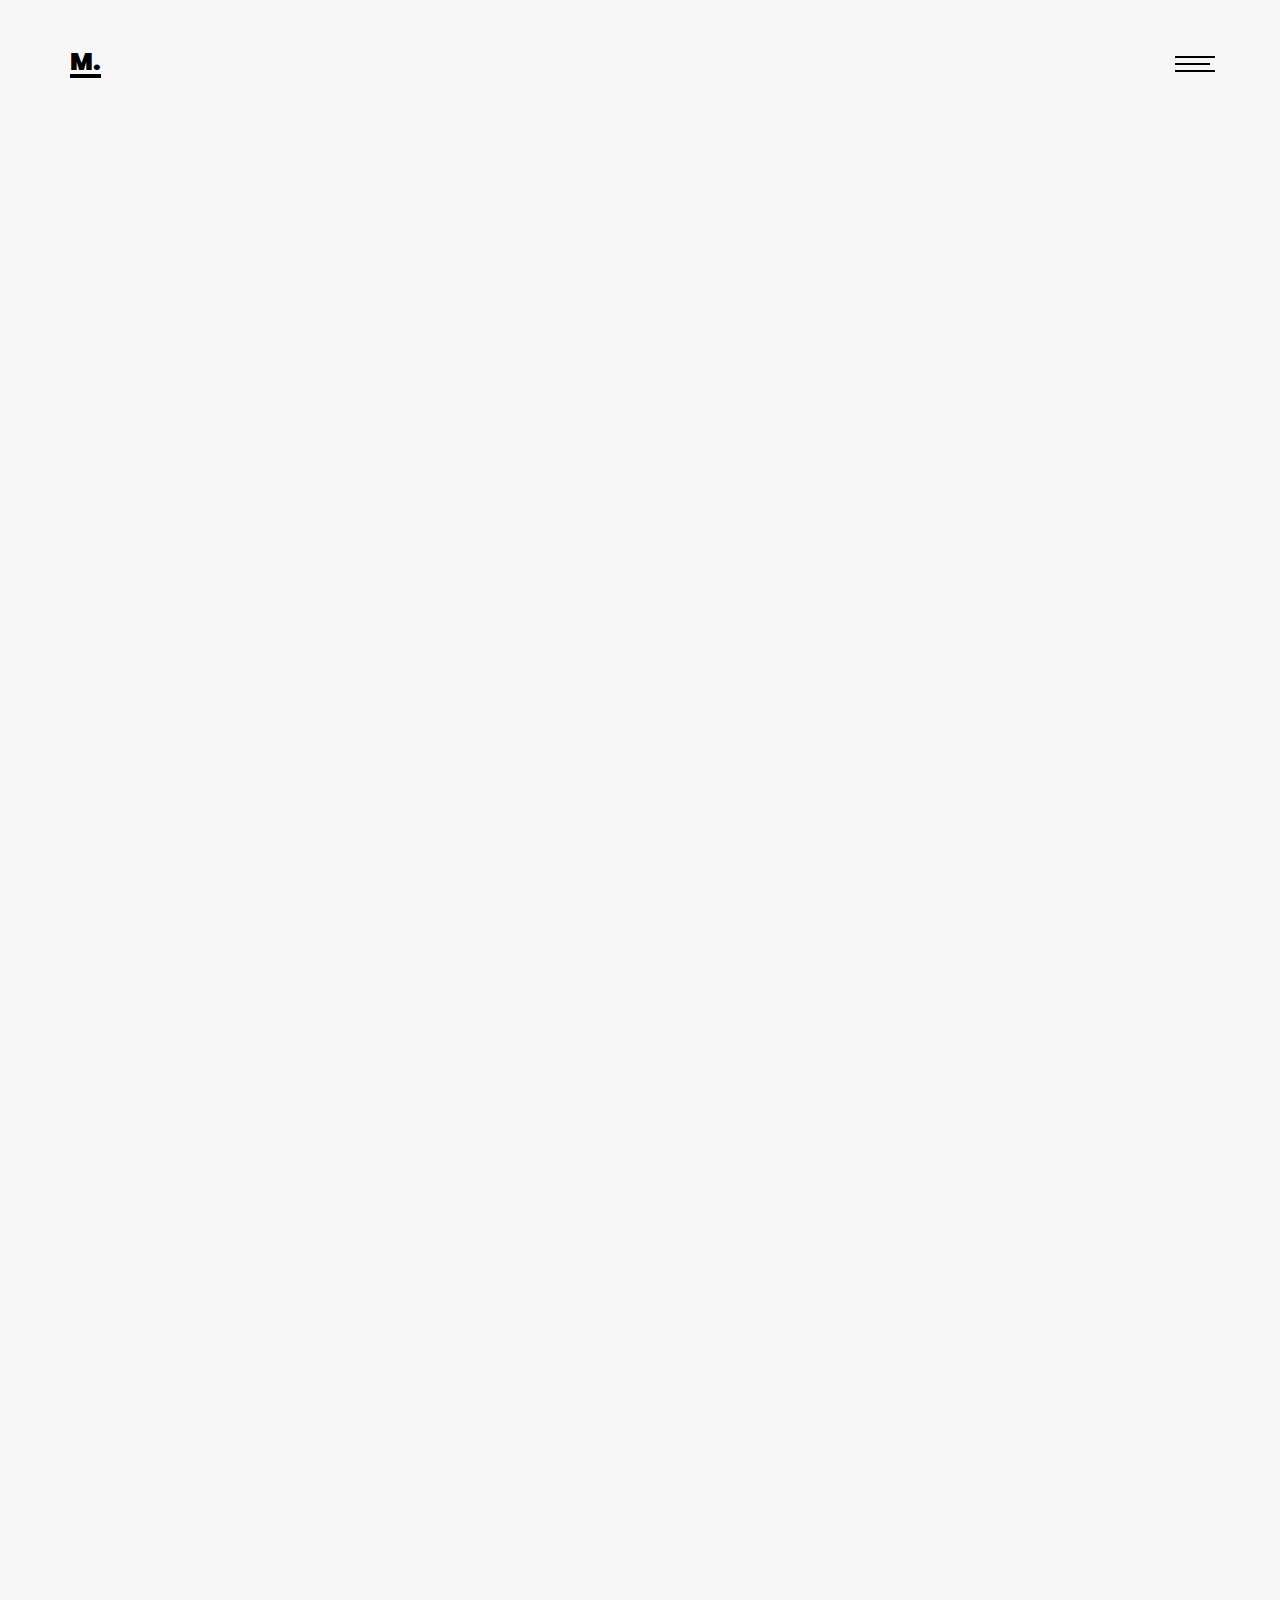
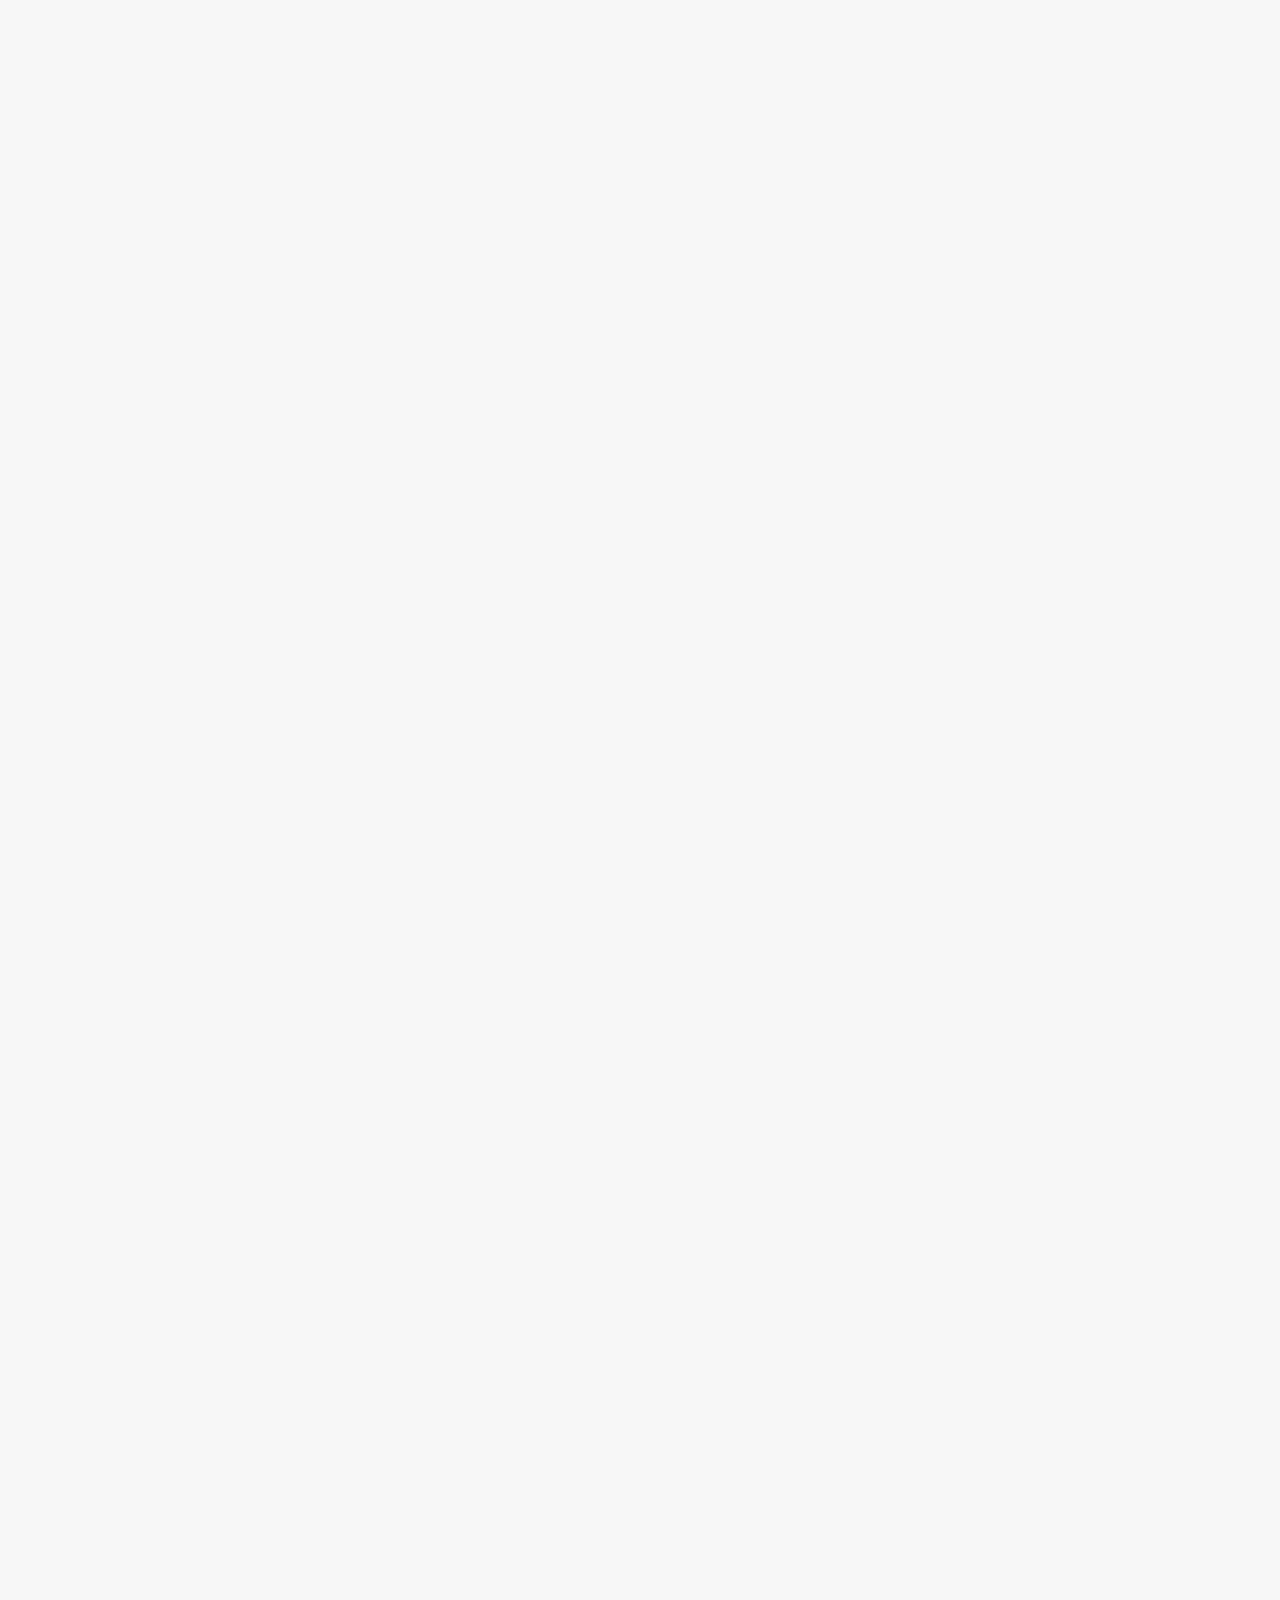
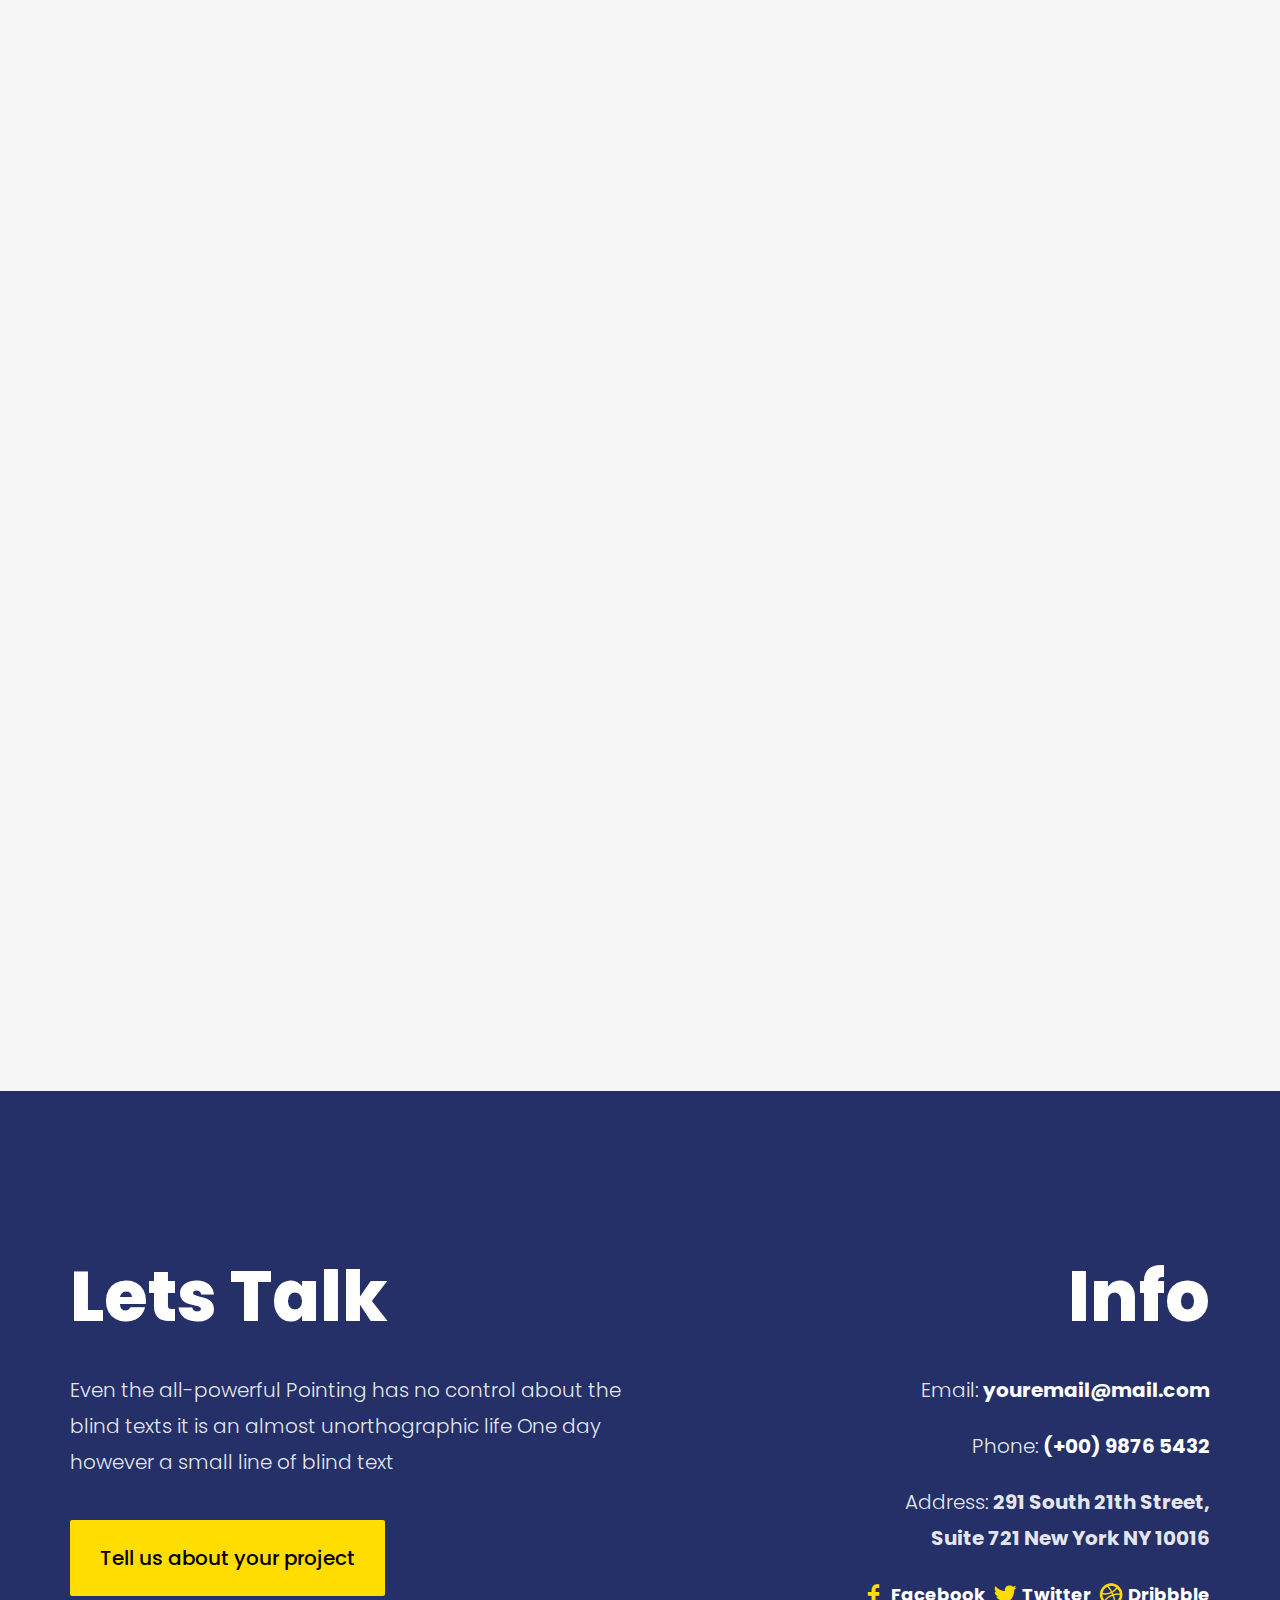
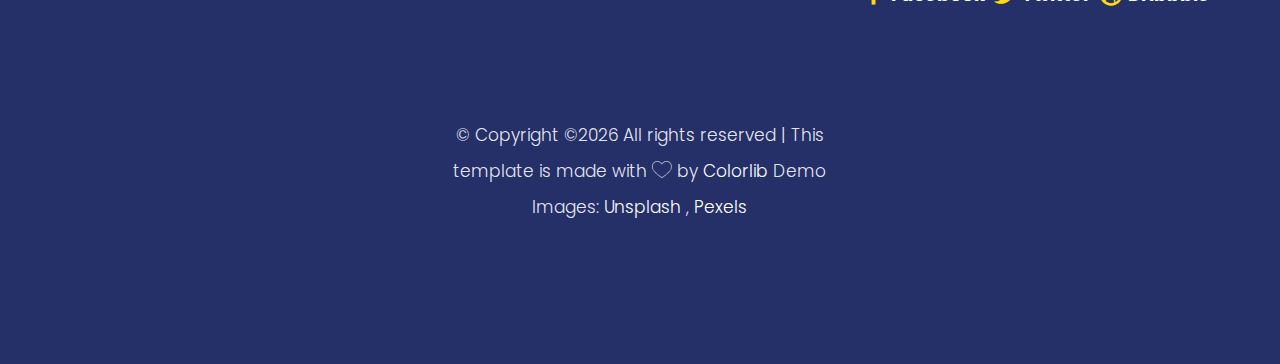
==== commit d64b73b5: "published" ====
--- a/about.html
+++ b/about.html
@@ -24,7 +24,7 @@
 	<link rel="shortcut icon" href="favicon.ico">
 
 	<link href="https://fonts.googleapis.com/css?family=Poppins:300,400,500,600,700,800" rel="stylesheet">
-	
+
 	<!-- Animate.css -->
 	<link rel="stylesheet" href="css/animate.css">
 	<!-- Icomoon Icon Fonts-->
@@ -71,7 +71,7 @@
 			</div>
 		</div>
 	</nav>
-	
+
 	<div id="colorlib-page">
 		<header>
 			<div class="container">
@@ -348,14 +348,14 @@
 						<p>
 							<small class="block">&copy; <!-- Link back to Colorlib can't be removed. Template is licensed under CC BY 3.0. -->
 Copyright &copy;<script>document.write(new Date().getFullYear());</script> All rights reserved | This template is made with <i class="icon-heart" aria-hidden="true"></i> by <a href="https://colorlib.com" target="_blank">Colorlib</a>
-<!-- Link back to Colorlib can't be removed. Template is licensed under CC BY 3.0. --></small> 
+<!-- Link back to Colorlib can't be removed. Template is licensed under CC BY 3.0. --></small>
 							<small class="block">Demo Images: <a href="http://unsplash.co/" target="_blank">Unsplash</a> , <a href="https://www.pexels.com/" target="_blank">Pexels</a></small>
 						</p>
 					</div>
 				</div>
 			</div>
 		</footer>
-	
+
 	</div>
 
 	<!-- jQuery -->
@@ -377,4 +377,3 @@
 
 	</body>
 </html>
-
--- a/css/style.css
+++ b/css/style.css
@@ -7,7 +7,7 @@
 
 /* =======================================================
 *
-* 	Template Style 
+* 	Template Style
 *	Edit this section
 *
 * ======================================================= */
@@ -253,7 +253,7 @@
     float: left; }
     header .colorlib-navbar-brand .colorlib-logo {
       font-size: 24px;
-      color: #fff;
+      color: #000;
       font-family: "Poppins", Arial, sans-serif;
       font-weight: 900;
       display: block;
@@ -267,7 +267,7 @@
         content: '';
         width: 100%;
         height: 4px;
-        background: #fff; }
+        background: #000; }
       header .colorlib-navbar-brand .colorlib-logo:hover {
         text-decoration: none !important; }
       header .colorlib-navbar-brand .colorlib-logo:active, header .colorlib-navbar-brand .colorlib-logo:focus {
@@ -363,7 +363,7 @@
     #colorlib-hero .hero-flex .display-tc {
       display: table-cell;
       vertical-align: middle;
-      background: #ffdd00; }
+      background: #253069; }
     #colorlib-hero .hero-flex .text-inner {
       display: block;
       width: 100%;
@@ -456,7 +456,8 @@
 .services {
   margin-bottom: 40px;
   padding: 2em;
-  background: #fff; }
+  background: #f7f7f7;
+  min-height: 408px; }
   .services .icon {
     display: block;
     margin-bottom: 30px; }
@@ -1347,7 +1348,7 @@
 
 .colorlib-footer {
   padding-bottom: 5em;
-  background: #002bdc;
+  background: #253069;
   color: rgba(255, 255, 255, 0.9); }
   .colorlib-footer a {
     color: #fff; }
